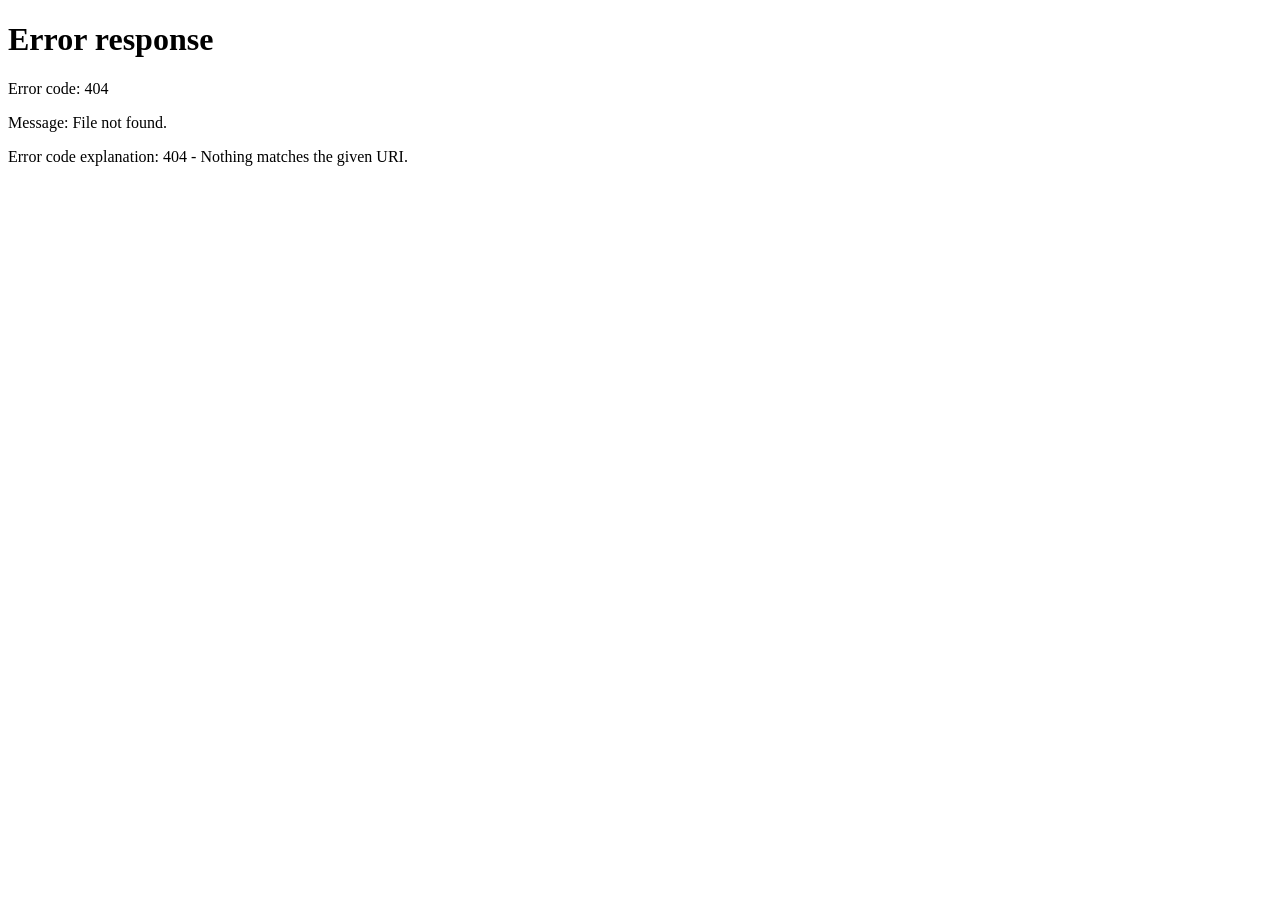
==== frontend/appointments/index.html @ fbc82b56 "testing side for the project" ====
<!DOCTYPE html>
<html lang="en">
<head>
  <meta charset="UTF-8">
  <meta name="viewport" content="width=device-width, initial-scale=1.0">
  <title>Appointments — CCMS</title>
  <link rel="stylesheet" href="../assets/css/style.css">
</head>
<body>

<div id="global-spinner"
     style="display:none;position:fixed;inset:0;
            background:rgba(255,255,255,0.7);
            z-index:9999;align-items:center;
            justify-content:center;">
  <span class="spinner spinner-dark"
        style="width:36px;height:36px;"></span>
</div>

<div class="modal-overlay" id="view-modal">
  <div class="modal" style="max-width:520px;">
    <div class="modal-header">
      <h3 class="modal-title">Appointment Details</h3>
      <button class="modal-close" onclick="closeViewModal()">X</button>
    </div>

    <div style="margin-bottom:16px;">
      <div style="display:grid;grid-template-columns:1fr 1fr;gap:10px;">
        <div>
          <div style="font-size:11px;color:var(--text-muted);margin-bottom:2px;">Patient Name</div>
          <div style="font-weight:600;font-size:14px;" id="vm-patient-name">—</div>
        </div>
        <div>
          <div style="font-size:11px;color:var(--text-muted);margin-bottom:2px;">Clinic Number</div>
          <div style="font-weight:600;font-size:14px;" id="vm-clinic-number">—</div>
        </div>
        <div>
          <div style="font-size:11px;color:var(--text-muted);margin-bottom:2px;">Doctor</div>
          <div style="font-size:13px;" id="vm-doctor">—</div>
        </div>
        <div>
          <div style="font-size:11px;color:var(--text-muted);margin-bottom:2px;">Date & Time</div>
          <div style="font-size:13px;" id="vm-datetime">—</div>
        </div>
        <div style="grid-column:1/-1;">
          <div style="font-size:11px;color:var(--text-muted);margin-bottom:2px;">Reason</div>
          <div style="font-size:13px;" id="vm-reason">—</div>
        </div>
      </div>
    </div>

    <hr style="border:none;border-top:1px solid var(--border);margin:0 0 16px;">

    <div>
      <div style="font-size:11px;color:var(--text-muted);margin-bottom:10px;font-weight:600;text-transform:uppercase;letter-spacing:.5px;">Consultation Status</div>
      <div style="display:flex;align-items:center;gap:12px;margin-bottom:16px;">
        <div id="vm-step-pending" style="display:flex;align-items:center;gap:6px;font-size:13px;">
          <span id="vm-dot-pending" style="width:10px;height:10px;border-radius:50%;background:#94A3B8;display:inline-block;"></span>
          Pending
        </div>
        <div style="flex:1;height:2px;background:var(--border);" id="vm-line-1"></div>
        <div id="vm-step-approved" style="display:flex;align-items:center;gap:6px;font-size:13px;color:var(--text-muted);">
          <span id="vm-dot-approved" style="width:10px;height:10px;border-radius:50%;background:#E2E8F0;display:inline-block;"></span>
          Approved
        </div>
        <div style="flex:1;height:2px;background:var(--border);" id="vm-line-2"></div>
        <div id="vm-step-completed" style="display:flex;align-items:center;gap:6px;font-size:13px;color:var(--text-muted);">
          <span id="vm-dot-completed" style="width:10px;height:10px;border-radius:50%;background:#E2E8F0;display:inline-block;"></span>
          Completed
        </div>
      </div>

      <div id="vm-actions" style="display:flex;gap:8px;flex-wrap:wrap;"></div>
    </div>

    <div class="modal-footer" style="margin-top:16px;">
      <button class="btn btn-outline" onclick="closeViewModal()">Close</button>
    </div>
  </div>
</div>

<!-- Consultation Modal (doctor only) -->
<div class="modal-overlay" id="consultation-modal">
  <div class="modal" style="max-width:600px;">
    <div class="modal-header">
      <h3 class="modal-title" id="cons-title">Consultation</h3>
      <button class="modal-close" onclick="closeConsultationModal()">X</button>
    </div>

    <div id="cons-patient-banner"
         style="background:var(--bg);border:1px solid var(--border);border-radius:10px;padding:10px 14px;margin-bottom:18px;font-size:13px;display:flex;gap:24px;">
      <div><span style="color:var(--text-muted);">Patient: </span><strong id="cons-patient-name">—</strong></div>
      <div><span style="color:var(--text-muted);">Clinic #: </span><strong id="cons-clinic-num">—</strong></div>
      <div><span style="color:var(--text-muted);">Date: </span><strong id="cons-date">—</strong></div>
    </div>

    <!-- Notes -->
    <div class="form-group">
      <label class="form-label">Consultation Notes</label>
      <textarea id="cons-notes" class="form-control" rows="3"
                placeholder="Observations, examination findings, treatment given..."></textarea>
    </div>

    <!-- Diagnoses -->
    <div class="form-group">
      <label class="form-label">Diagnoses</label>
      <div id="diagnoses-list" style="display:flex;flex-direction:column;gap:6px;margin-bottom:6px;"></div>
      <button type="button" class="btn btn-outline btn-sm" onclick="addDiagnosisRow()">+ Add Diagnosis</button>
    </div>

    <!-- Prescriptions -->
    <div class="form-group">
      <label class="form-label">Prescriptions</label>
      <div id="prescriptions-list" style="display:flex;flex-direction:column;gap:8px;margin-bottom:6px;"></div>
      <button type="button" class="btn btn-outline btn-sm" onclick="addPrescriptionRow()">+ Add Prescription</button>
    </div>

    <div class="modal-footer">
      <button class="btn btn-outline" onclick="closeConsultationModal()">Cancel</button>
      <button class="btn btn-primary" onclick="submitConsultation()">Save &amp; Complete Appointment</button>
    </div>
  </div>
</div>

<div class="modal-overlay" id="booking-modal">
  <div class="modal" style="max-width:540px;">
    <div class="modal-header">
      <h3 class="modal-title">Schedule Appointment</h3>
      <button class="modal-close" onclick="closeBookingModal()">X</button>
    </div>

    <!-- Step indicator -->
    <div style="display:flex;align-items:center;margin-bottom:20px;">
      <div id="step1-indicator" style="display:flex;align-items:center;gap:6px;font-size:12px;font-weight:600;color:#2563EB;">
        <span id="step1-dot" style="width:22px;height:22px;border-radius:50%;background:#2563EB;color:white;display:flex;align-items:center;justify-content:center;font-size:11px;">1</span>
        Patient
      </div>
      <div style="flex:1;height:2px;background:var(--border);margin:0 6px;"></div>
      <div id="step2-indicator" style="display:flex;align-items:center;gap:6px;font-size:12px;font-weight:600;color:var(--text-muted);">
        <span id="step2-dot" style="width:22px;height:22px;border-radius:50%;background:#E2E8F0;color:#94A3B8;display:flex;align-items:center;justify-content:center;font-size:11px;">2</span>
        Doctor & Date
      </div>
      <div style="flex:1;height:2px;background:var(--border);margin:0 6px;"></div>
      <div id="step3-indicator" style="display:flex;align-items:center;gap:6px;font-size:12px;font-weight:600;color:var(--text-muted);">
        <span id="step3-dot" style="width:22px;height:22px;border-radius:50%;background:#E2E8F0;color:#94A3B8;display:flex;align-items:center;justify-content:center;font-size:11px;">3</span>
        Time & Reason
      </div>
    </div>

    <!-- Step 1: Patient -->
    <div id="booking-step-1">
      <div class="form-group">
        <label class="form-label">Search Patient <span class="required">*</span></label>
        <input type="text" id="patient-search-input" class="form-control"
               placeholder="Type patient name or clinic number..." autocomplete="off">
        <div id="patient-search-results"
             style="border:1px solid var(--border);border-radius:8px;max-height:160px;overflow-y:auto;display:none;background:white;box-shadow:var(--shadow);"></div>
        <input type="hidden" id="selected-patient-id">
        <div id="selected-patient-display" style="margin-top:6px;font-size:12px;color:var(--success);font-weight:500;"></div>
      </div>
      <div class="modal-footer">
        <button class="btn btn-outline" onclick="closeBookingModal()">Cancel</button>
        <button class="btn btn-primary" onclick="bookingNextStep(2)">Next: Choose Doctor →</button>
      </div>
    </div>

    <!-- Step 2: Doctor & Date -->
    <div id="booking-step-2" style="display:none;">
      <div class="form-group">
        <label class="form-label">Select Doctor <span class="required">*</span></label>
        <div id="doctor-cards" style="display:grid;grid-template-columns:1fr 1fr;gap:8px;max-height:200px;overflow-y:auto;"></div>
        <input type="hidden" id="booking-doctor">
      </div>
      <div class="form-group">
        <label class="form-label">Appointment Date <span class="required">*</span></label>
        <input type="date" id="booking-date" class="form-control" onchange="loadAvailableSlots()">
        <div style="font-size:11px;color:var(--text-muted);margin-top:4px;">Select a doctor first, then pick a date to see available slots</div>
      </div>
      <div class="modal-footer">
        <button class="btn btn-outline" onclick="bookingNextStep(1)">← Back</button>
        <button class="btn btn-primary" onclick="bookingNextStep(3)">Next: Pick Time →</button>
      </div>
    </div>

    <!-- Step 3: Time & Reason -->
    <div id="booking-step-3" style="display:none;">
      <div class="form-group">
        <label class="form-label">Available Time Slots <span class="required">*</span></label>
        <div id="time-slots" style="display:flex;flex-wrap:wrap;gap:8px;padding:4px 0;">
          <span style="font-size:12px;color:var(--text-muted);">Select a doctor and date first</span>
        </div>
        <input type="hidden" id="selected-time">
      </div>
      <div class="form-group">
        <label class="form-label">Reason for Visit</label>
        <textarea id="booking-reason" class="form-control" rows="2" placeholder="Briefly describe the reason for this appointment..."></textarea>
      </div>
      <div class="modal-footer">
        <button class="btn btn-outline" onclick="bookingNextStep(2)">← Back</button>
        <button class="btn btn-primary" onclick="submitBooking()">Confirm Appointment</button>
      </div>
    </div>

  </div>
</div>

<div class="layout">
  <div id="header-slot"></div>
  <div id="sidebar-slot"></div>

  <main class="main">

    <div class="page-header">
      <h1 class="page-title">Appointments</h1>
      <button class="btn btn-primary"
              data-role="admin,receptionist"
              onclick="openBookingModal()">
        + Schedule Appointment
      </button>
    </div>

    <div class="tabs">
      <button class="tab-btn active"
              onclick="switchView('list', this)">
        List View
      </button>
      <button class="tab-btn"
              onclick="switchView('calendar', this)">
        Calendar View
      </button>
    </div>

    <div style="margin-bottom:16px;">
      <div style="position:relative;max-width:400px;">
        <span style="position:absolute;left:11px;top:50%;transform:translateY(-50%);color:var(--text-muted);font-size:14px;pointer-events:none;">Search</span>
        <input type="text" id="apt-search" placeholder="Search patient, doctor, or reason..."
          style="width:100%;padding:9px 36px;border:1px solid var(--border);border-radius:var(--radius);font-size:13px;font-family:'Inter',sans-serif;outline:none;background:white;color:var(--text);transition:border-color .15s,box-shadow .15s;"
          oninput="filterAppointments(this.value)"
          onfocus="this.style.borderColor='var(--primary)';this.style.boxShadow='0 0 0 3px rgba(37,99,235,0.1)'"
          onblur="this.style.borderColor='var(--border)';this.style.boxShadow='none'" />
        <button id="apt-search-clear" onclick="clearAptSearch()"
          style="display:none;position:absolute;right:10px;top:50%;transform:translateY(-50%);background:none;border:none;color:var(--text-muted);font-size:16px;cursor:pointer;line-height:1;">Clear</button>
      </div>
    </div>

    <div id="view-list">
      <div class="table-wrapper">
        <table>
          <thead>
            <tr>
              <th>Patient</th>
              <th>Doctor</th>
              <th>Date & Time</th>
              <th>Reason</th>
              <th>Status</th>
              <th>Actions</th>
            </tr>
          </thead>
          <tbody id="appointments-tbody">
            <tr><td colspan="6">
              <div class="empty-state">
                <div class="empty-state-text">
                  No appointments booked yet
                </div>
              </div>
            </td></tr>
          </tbody>
        </table>
        <div class="pagination">
          <span class="pagination-info"
                id="apt-pagination-info"></span>
          <div id="apt-pagination-controls"
               style="display:flex;gap:4px;">
          </div>
        </div>
      </div>
    </div>

    <div id="view-calendar" style="display:none;">
      <div class="card">
        <div style="display:flex;
                    align-items:center;
                    justify-content:space-between;
                    margin-bottom:16px;">
          <button class="btn btn-outline btn-sm"
                  onclick="changeWeek(-1)">
            ← Prev Week
          </button>
          <strong id="week-label"
                  style="font-size:14px;">
          </strong>
          <button class="btn btn-outline btn-sm"
                  onclick="changeWeek(1)">
            Next Week →
          </button>
        </div>
        <div id="calendar-grid"
             style="overflow-x:auto;">
        </div>
      </div>
    </div>

  </main>
</div>

<script src="../assets/js/utils.js"></script>
<script>

// Page bootstrap: auth, shell layout, and role-based UI visibility.
authGuard();

document.getElementById('header-slot').outerHTML = renderHeader();
document.getElementById('sidebar-slot').outerHTML = renderSidebar('appointments');

applyRoleVisibility();

// Shared page state for list, booking wizard, and calendar views.
const role = sessionStorage.getItem('role');
let allAppointments = [];
let filteredAppointments = [];
let allDoctors = [];
let currentPage = 1;
const perPage = 10;
let currentWeekOffset = 0;

const doctorColors = ['#DBEAFE', '#DCFCE7', '#FEF3C7', '#FCE7F3', '#EDE9FE'];

// Data loading
async function loadAppointments() {
  try {
    const data = await apiFetch('/api/appointments');
    allAppointments = data?.appointments ?? [];
    filteredAppointments = [...allAppointments];
    currentPage = 1;
    renderTable();
  } catch (e) {
    document.getElementById('appointments-tbody').innerHTML = `
      <tr><td colspan="6">
        <div class="empty-state">
          <div class="empty-state-text">
            Could not load appointments. Please try again.
          </div>
        </div>
      </td></tr>`;
  }
}

async function loadDoctorsForBooking() {
  try {
    const data = await apiFetch('/api/doctors');
    allDoctors = data?.doctors ?? [];
  } catch (e) {}
}

function renderDoctorCards() {
  const container = document.getElementById('doctor-cards');
  if (!container) return;
  if (allDoctors.length === 0) {
    container.innerHTML = `<div style="font-size:13px;color:var(--text-muted);grid-column:1/-1;">No doctors available</div>`;
    return;
  }
  container.innerHTML = allDoctors.map(d => `
    <div id="doc-card-${d.doctor_id}"
         onclick="selectDoctorCard(${d.doctor_id})"
         style="border:2px solid var(--border);border-radius:10px;padding:10px 12px;cursor:pointer;transition:border-color .15s,background .15s;">
      <div style="font-weight:600;font-size:13px;margin-bottom:2px;">${d.full_name}</div>
      <div style="font-size:11px;color:var(--text-muted);">${d.specialization ?? ''}</div>
    </div>
  `).join('');
}

function selectDoctorCard(doctorId) {
  document.getElementById('booking-doctor').value = doctorId;
  document.querySelectorAll('[id^="doc-card-"]').forEach(el => {
    el.style.borderColor = 'var(--border)';
    el.style.background = '';
  });
  const card = document.getElementById(`doc-card-${doctorId}`);
  if (card) { card.style.borderColor = '#2563EB'; card.style.background = '#EFF6FF'; }
  loadAvailableSlots();
}

// Appointment list rendering + search
function renderTable() {
  const tbody = document.getElementById('appointments-tbody');
  const result = paginate(filteredAppointments, currentPage, perPage);

  if (result.items.length === 0) {
    tbody.innerHTML = `
      <tr><td colspan="6">
        <div class="empty-state">
          <div class="empty-state-text">
            No appointments booked yet
          </div>
        </div>
      </td></tr>`;

    document.getElementById('apt-pagination-info').textContent = '';
    document.getElementById('apt-pagination-controls').innerHTML='';
    return;
  }

  tbody.innerHTML = result.items.map(a => `
    <tr>
      <td>
        <div style="font-weight:500;">
          ${a.first_name ?? ''} ${a.last_name ?? ''}
        </div>
      </td>
      <td>${a.doctor_name ?? '—'}</td>
      <td>
        ${formatDate(a.appointment_datetime)}
        <span style="color:var(--text-muted);font-size:12px;">
          ${formatTime(a.appointment_datetime)}
        </span>
      </td>
      <td style="max-width:200px;white-space:nowrap;overflow:hidden;text-overflow:ellipsis;">
        ${a.reason ?? '—'}
      </td>
      <td>${renderStatusTracker(a.status, viewApprovedIds.has(a.appointment_id))}</td>
      <td>
        <div style="display:flex;gap:4px;">
          <button class="btn btn-outline btn-sm" onclick="openViewModal(${a.appointment_id})">View</button>
          ${a.status === 'Scheduled' && (role === 'admin' || role === 'receptionist') ? `
            <button class="btn btn-danger btn-sm" onclick="cancelAppointment(${a.appointment_id})">Cancel</button>
          ` : ''}
        </div>
      </td>
    </tr>
  `).join('');

  document.getElementById('apt-pagination-info').textContent =
    `Showing ${result.start}–${result.end} of ${result.total} appointments`;

  renderPagination('apt-pagination-controls', result.totalPages, currentPage, (page) => {
    currentPage = page;
    renderTable();
  });
}

function renderStatusTracker(status, isApproved) {
  const step = status === 'Completed' ? 3 : (isApproved ? 2 : 1);
  const dot = (active) => `<span style="width:8px;height:8px;border-radius:50%;display:inline-block;background:${active ? '#22C55E' : '#E2E8F0'};"></span>`;
  const line = (active) => `<span style="display:inline-block;width:18px;height:2px;background:${active ? '#22C55E' : '#E2E8F0'};vertical-align:middle;margin:0 2px;"></span>`;
  const label = (text, color, bold) => `<span style="font-size:11px;color:${color};${bold ? 'font-weight:600;' : ''}">${text}</span>`;

  if (status === 'Cancelled' || status === 'No-show') {
    return renderBadge(status);
  }

  return `<div style="display:flex;align-items:center;gap:2px;white-space:nowrap;">
    ${dot(step >= 1)}${label('Pending', step === 1 ? '#F59E0B' : '#64748B', step === 1)}
    ${line(step >= 2)}
    ${dot(step >= 2)}${label('Approved', step === 2 ? '#2563EB' : (step > 2 ? '#64748B' : '#CBD5E1'), step === 2)}
    ${line(step >= 3)}
    ${dot(step >= 3)}${label('Completed', step === 3 ? '#22C55E' : '#CBD5E1', step === 3)}
  </div>`;
}

function filterAppointments(query) {
  const q = query.trim().toLowerCase();
  document.getElementById('apt-search-clear').style.display = q ? 'block' : 'none';
  filteredAppointments = q
    ? allAppointments.filter(a =>
        `${a.first_name ?? ''} ${a.last_name ?? ''}`.toLowerCase().includes(q) ||
        (a.doctor_name ?? '').toLowerCase().includes(q) ||
        (a.reason ?? '').toLowerCase().includes(q) ||
        (a.status ?? '').toLowerCase().includes(q)
      )
    : [...allAppointments];
  currentPage = 1;
  renderTable();
}

function clearAptSearch() {
  const input = document.getElementById('apt-search');
  input.value = '';
  document.getElementById('apt-search-clear').style.display = 'none';
  filteredAppointments = [...allAppointments];
  currentPage = 1;
  renderTable();
  input.focus();
}

function applyFilters() {}
function clearFilters() {}

// Appointment status updates
async function cancelAppointment(id) {
  if (!confirm('Are you sure you want to cancel this appointment?')) return;

  try {
    await apiFetch(`/api/appointments/${id}`, {
      method: 'PATCH',
      body: JSON.stringify({ status: 'Cancelled' })
    });
    showToast('Appointment cancelled', 'success');
    loadAppointments();
  } catch (e) {
    showToast(e.message || 'Failed to cancel appointment', 'error');
  }
}

async function completeAppointment(id) {
  try {
    await apiFetch(`/api/appointments/${id}`, {
      method: 'PATCH',
      body: JSON.stringify({ status: 'Completed' })
    });
    showToast('Appointment marked as completed', 'success');
    await loadAppointments();
    if (document.getElementById('view-calendar').style.display !== 'none') renderCalendar();
  } catch (e) {
    showToast(e.message || 'Failed to update appointment', 'error');
  }
}

// Booking modal workflow (patient -> doctor/date -> slot)
function openBookingModal() {
  document.getElementById('booking-date').min = new Date().toISOString().split('T')[0];
  bookingNextStep(1);
  document.getElementById('booking-modal').classList.add('open');
}

function bookingNextStep(step) {
  if (step === 2 && !document.getElementById('selected-patient-id').value) {
    showToast('Please select a patient first', 'error'); return;
  }
  if (step === 3) {
    if (!document.getElementById('booking-doctor').value) {
      showToast('Please select a doctor', 'error'); return;
    }
    if (!document.getElementById('booking-date').value) {
      showToast('Please select a date', 'error'); return;
    }
  }

  [1, 2, 3].forEach(s => {
    document.getElementById(`booking-step-${s}`).style.display = s === step ? 'block' : 'none';
  });

  if (step === 2) renderDoctorCards();

  const colors = { active: '#2563EB', done: '#22C55E', inactive: '#E2E8F0' };
  const textColors = { active: '#2563EB', done: '#22C55E', inactive: 'var(--text-muted)' };
  [1, 2, 3].forEach(s => {
    const dot = document.getElementById(`step${s}-dot`);
    const ind = document.getElementById(`step${s}-indicator`);
    if (!dot || !ind) return;
    if (s < step) {
      dot.style.background = colors.done; dot.style.color = 'white'; ind.style.color = textColors.done;
    } else if (s === step) {
      dot.style.background = colors.active; dot.style.color = 'white'; ind.style.color = textColors.active;
    } else {
      dot.style.background = colors.inactive; dot.style.color = '#94A3B8'; ind.style.color = textColors.inactive;
    }
  });
}

function closeBookingModal() {
  document.getElementById('booking-modal').classList.remove('open');
  document.getElementById('patient-search-input').value = '';
  document.getElementById('selected-patient-id').value = '';
  document.getElementById('selected-patient-display').textContent = '';
  document.getElementById('booking-doctor').value = '';
  document.getElementById('booking-date').value = '';
  document.getElementById('booking-reason').value = '';
  document.getElementById('time-slots').innerHTML =
    `<span style="font-size:12px;color:var(--text-muted);">Select a doctor and date first</span>`;
  document.getElementById('selected-time').value = '';
  document.querySelectorAll('[id^="doc-card-"]').forEach(el => {
    el.style.borderColor = 'var(--border)';
    el.style.background = '';
  });
  bookingNextStep(1);
}

const searchPatients = debounce(async (query) => {
  if (query.length < 2) {
    document.getElementById('patient-search-results').style.display = 'none';
    return;
  }

  try {
    const data = await apiFetch(`/api/patients?search=${encodeURIComponent(query)}`);
    const patients = data?.patients ?? [];
    const resultsEl = document.getElementById('patient-search-results');

    if (patients.length === 0) {
      resultsEl.innerHTML = `
        <div style="padding:10px 12px;font-size:13px;color:var(--text-muted);">
          No patients found
        </div>`;
    } else {
      resultsEl.innerHTML = patients.slice(0, 6).map(p => `
        <div onclick="selectPatient(${p.patient_id},'${p.first_name} ${p.last_name}','${p.clinic_number}')"
             style="padding:10px 12px;cursor:pointer;font-size:13px;border-bottom:1px solid var(--border);"
             onmouseover="this.style.background='var(--bg)'"
             onmouseout="this.style.background='white'">
          <strong>${p.first_name} ${p.last_name}</strong>
          <span style="color:var(--text-muted);margin-left:6px;">
            ${p.clinic_number}
          </span>
        </div>
      `).join('');
    }

    resultsEl.style.display = 'block';

  } catch (e) {}
}, 300);

document.getElementById('patient-search-input').addEventListener('input', (e) => {
  searchPatients(e.target.value);
});

function selectPatient(id, name, clinicNum) {
  document.getElementById('selected-patient-id').value = id;
  document.getElementById('patient-search-input').value = `${name} (${clinicNum})`;
  document.getElementById('selected-patient-display').textContent = `${name} selected`;
  document.getElementById('patient-search-results').style.display = 'none';
}

document.addEventListener('click', (e) => {
  if (!e.target.closest('#patient-search-input') && !e.target.closest('#patient-search-results')) {
    document.getElementById('patient-search-results').style.display = 'none';
  }
});

async function loadAvailableSlots() {
  const doctorId = document.getElementById('booking-doctor').value;
  const date = document.getElementById('booking-date').value;
  const slotsEl = document.getElementById('time-slots');

  if (!doctorId || !date) return;

  slotsEl.innerHTML = `<span class="spinner spinner-dark" style="width:16px;height:16px;"></span>`;
  document.getElementById('selected-time').value = '';

  try {
    const data = await apiFetch(`/api/doctor-schedules/${doctorId}?date=${date}`);

    if (!data.available) {
      const [y, m, d] = date.split('-').map(Number);
      const dayOfWeek = new Date(y, m - 1, d).getDay();
      const isWeekend = dayOfWeek === 0 || dayOfWeek === 6;
      slotsEl.innerHTML = `<span style="font-size:12px;color:var(--danger);">${isWeekend ? 'Doctor does not work on weekends' : 'Doctor does not work on this day'}</span>`;
      return;
    }

    // Build hourly slots from start_time (e.g. "08:00:00") until 17:00
    const startHour = parseInt((data.start_time ?? '08:00:00').split(':')[0]);
    const allSlots = [];
    for (let h = startHour; h <= 17; h++) {
      allSlots.push(`${String(h).padStart(2,'0')}:00`);
    }

    // Filter out already-booked slots and past slots if booking for today
    const booked = (data.booked_slots ?? []).map(b => {
      const t = b.split(' ')[1] ?? b;
      return t.substring(0, 5);
    });

    const todayStr = new Date().toISOString().split('T')[0];
    const nowHour  = new Date().getHours();

    const available = allSlots.filter(s => {
      if (booked.includes(s)) return false;
      if (date === todayStr && parseInt(s.split(':')[0]) <= nowHour) return false;
      return true;
    });

    if (available.length === 0) {
      slotsEl.innerHTML = `<span style="font-size:12px;color:var(--danger);">No available slots for this date</span>`;
      return;
    }

    slotsEl.innerHTML = available.map(slot => `
      <button type="button" class="btn btn-outline btn-sm" id="slot-${slot}" onclick="selectSlot('${slot}')">
        ${slot}
      </button>
    `).join('');

  } catch (e) {
    slotsEl.innerHTML = `<span style="font-size:12px;color:var(--danger);">Could not load slots. Try again.</span>`;
  }
}

function selectSlot(time) {
  document.querySelectorAll('[id^="slot-"]').forEach(b => {
    b.style.background = '';
    b.style.color = '';
  });

  const btn = document.getElementById(`slot-${time}`);
  if (btn) {
    btn.style.background = 'var(--primary)';
    btn.style.color = 'white';
  }

  document.getElementById('selected-time').value = time;
}

async function submitBooking() {
  const patientId = document.getElementById('selected-patient-id').value;
  const doctorId = document.getElementById('booking-doctor').value;
  const date = document.getElementById('booking-date').value;
  const time = document.getElementById('selected-time').value;
  const reason = document.getElementById('booking-reason').value;

  if (!patientId || !doctorId || !date || !time) {
    showToast('Please select patient, doctor, date and time slot', 'error');
    return;
  }

  try {
    await apiFetch('/api/appointments', {
      method: 'POST',
      body: JSON.stringify({
        patient_id: parseInt(patientId),
        doctor_id:  parseInt(doctorId),
        appointment_datetime: `${date} ${time}:00`,
        reason,
        status: 'Scheduled'
      })
    });

    closeBookingModal();
    showToast('Appointment scheduled successfully', 'success');
    loadAppointments();

  } catch (e) {
    showToast(e.message || 'Failed to schedule appointment', 'error');
  }
}

// List/calendar view switchers
function switchView(view, btn) {
  document.querySelectorAll('.tab-btn').forEach(b => b.classList.remove('active'));
  btn.classList.add('active');

  document.getElementById('view-list').style.display = view === 'list' ? 'block' : 'none';
  document.getElementById('view-calendar').style.display = view === 'calendar' ? 'block' : 'none';

  if (view === 'calendar') renderCalendar();
}

function changeWeek(offset) {
  currentWeekOffset += offset;
  renderCalendar();
}

function renderCalendar() {
  const today = new Date();
  const monday = new Date(today);
  const day = today.getDay();
  const diff = day === 0 ? -6 : 1 - day;
  monday.setDate(today.getDate() + diff + (currentWeekOffset * 7));

  const days = [];
  for (let i = 0; i < 7; i++) {
    const d = new Date(monday);
    d.setDate(monday.getDate() + i);
    days.push(d);
  }

  const dayNames = ['Mon','Tue','Wed','Thu','Fri','Sat','Sun'];
  const hours = [];
  for (let h = 8; h <= 17; h++) {
    hours.push(`${String(h).padStart(2,'0')}:00`);
  }

  const startStr = days[0].toLocaleDateString('en-GB');
  const endStr   = days[6].toLocaleDateString('en-GB');
  document.getElementById('week-label').textContent = `${startStr} — ${endStr}`;

  const todayStr = today.toISOString().split('T')[0];

  // Only show active appointments — completed/cancelled/no-show disappear
  const activeApts = allAppointments.filter(
    a => a.status !== 'Completed' && a.status !== 'Cancelled' && a.status !== 'No-show'
  );

  const borderColors = ['#93C5FD','#86EFAC','#FCD34D','#F9A8D4','#C4B5FD'];

  let html = `<div style="display:grid;grid-template-columns:56px repeat(7,1fr);border:1px solid var(--border);border-radius:8px;overflow:hidden;min-width:700px;">`;

  // Header row
  html += `<div style="background:var(--bg);border-bottom:2px solid var(--border);padding:10px 6px;"></div>`;
  days.forEach((d, i) => {
    const ds = d.toISOString().split('T')[0];
    const isToday = ds === todayStr;
    html += `<div style="background:${isToday ? '#EFF6FF' : 'var(--bg)'};border-bottom:2px solid var(--border);border-left:1px solid var(--border);padding:10px 6px;text-align:center;font-size:12px;font-weight:${isToday ? '700' : '600'};color:${isToday ? 'var(--primary)' : 'var(--text)'}">
      ${dayNames[i]}<br><span style="font-size:14px;">${d.getDate()}</span>
    </div>`;
  });

  // Hour rows
  hours.forEach(hour => {
    html += `<div style="border-bottom:1px solid var(--border);padding:6px;font-size:11px;color:var(--text-muted);background:var(--bg);white-space:nowrap;">${hour}</div>`;
    days.forEach(d => {
      const ds = d.toISOString().split('T')[0];
      const apt = activeApts.find(a => {
        const dt = new Date(a.appointment_datetime);
        if (isNaN(dt.getTime())) return false;
        const aptDate = dt.toISOString().split('T')[0];
        const aptHour = `${String(dt.getUTCHours()).padStart(2,'0')}:00`;
        return aptDate === ds && aptHour === hour;
      });
      if (apt) {
        const colorIdx  = (apt.doctor_id - 1) % doctorColors.length;
        const borderCol = borderColors[(apt.doctor_id - 1) % borderColors.length];
        html += `<div onclick="openViewModal(${apt.appointment_id})"
          style="border-bottom:1px solid var(--border);border-left:3px solid ${borderCol};padding:5px 6px;background:${doctorColors[colorIdx]};cursor:pointer;min-height:44px;transition:opacity .15s;"
          onmouseover="this.style.opacity='.75'" onmouseout="this.style.opacity='1'">
          <div style="font-size:11px;font-weight:700;color:#1E293B;overflow:hidden;text-overflow:ellipsis;white-space:nowrap;">${apt.first_name ?? ''} ${apt.last_name ?? ''}</div>
          <div style="font-size:10px;color:#475569;overflow:hidden;text-overflow:ellipsis;white-space:nowrap;">${apt.doctor_name ?? ''}</div>
          <div style="font-size:10px;color:#64748B;overflow:hidden;text-overflow:ellipsis;white-space:nowrap;font-style:italic;">${apt.reason ?? ''}</div>
        </div>`;
      } else {
        html += `<div style="border-bottom:1px solid var(--border);border-left:1px solid var(--border);min-height:44px;"></div>`;
      }
    });
  });

  html += `</div>`;
  document.getElementById('calendar-grid').innerHTML = html;
}

// View modal (status tracker + role actions)
let viewApprovedIds = new Set();

function openViewModal(id) {
  const a = allAppointments.find(x => x.appointment_id === id);
  if (!a) return;

  document.getElementById('vm-patient-name').textContent = `${a.first_name ?? ''} ${a.last_name ?? ''}`;
  document.getElementById('vm-clinic-number').textContent = a.clinic_number ?? '—';
  document.getElementById('vm-doctor').textContent = a.doctor_name ?? '—';
  document.getElementById('vm-datetime').textContent =
    `${formatDate(a.appointment_datetime)} ${formatTime(a.appointment_datetime)}`;
  document.getElementById('vm-reason').textContent = a.reason ?? '—';

  const isApproved = viewApprovedIds.has(id);
  const status = a.status;

  // Update step indicators
  const dotPending   = document.getElementById('vm-dot-pending');
  const dotApproved  = document.getElementById('vm-dot-approved');
  const dotCompleted = document.getElementById('vm-dot-completed');
  const line1 = document.getElementById('vm-line-1');
  const line2 = document.getElementById('vm-line-2');

  // Reset
  [dotPending, dotApproved, dotCompleted].forEach(d => { d.style.background = '#E2E8F0'; });
  [line1, line2].forEach(l => { l.style.background = 'var(--border)'; });
  document.getElementById('vm-step-pending').style.color = 'var(--text-muted)';
  document.getElementById('vm-step-approved').style.color = 'var(--text-muted)';
  document.getElementById('vm-step-completed').style.color = 'var(--text-muted)';

  if (status === 'Completed') {
    dotPending.style.background = '#22C55E';
    dotApproved.style.background = '#22C55E';
    dotCompleted.style.background = '#22C55E';
    line1.style.background = '#22C55E';
    line2.style.background = '#22C55E';
    document.getElementById('vm-step-pending').style.color = 'var(--text)';
    document.getElementById('vm-step-approved').style.color = 'var(--text)';
    document.getElementById('vm-step-completed').style.color = '#22C55E';
    document.getElementById('vm-step-completed').style.fontWeight = '600';
  } else if (isApproved) {
    dotPending.style.background = '#22C55E';
    dotApproved.style.background = '#2563EB';
    line1.style.background = '#22C55E';
    document.getElementById('vm-step-pending').style.color = 'var(--text)';
    document.getElementById('vm-step-approved').style.color = '#2563EB';
    document.getElementById('vm-step-approved').style.fontWeight = '600';
  } else if (status === 'Scheduled') {
    dotPending.style.background = '#F59E0B';
    document.getElementById('vm-step-pending').style.color = '#F59E0B';
    document.getElementById('vm-step-pending').style.fontWeight = '600';
  } else {
    dotPending.style.background = '#EF4444';
    document.getElementById('vm-step-pending').style.color = '#EF4444';
  }

  // Action buttons
  const actionsEl = document.getElementById('vm-actions');
  actionsEl.innerHTML = '';

  if (role === 'doctor' && status === 'Scheduled') {
    if (!isApproved) {
      const approveBtn = document.createElement('button');
      approveBtn.className = 'btn btn-primary btn-sm';
      approveBtn.textContent = 'Approve for Consultation';
      approveBtn.onclick = () => { viewApprovedIds.add(id); closeViewModal(); openViewModal(id); };
      actionsEl.appendChild(approveBtn);
    } else {
      const consultBtn = document.createElement('button');
      consultBtn.className = 'btn btn-primary btn-sm';
      consultBtn.textContent = 'Start Consultation';
      consultBtn.onclick = () => { closeViewModal(); openConsultationModal(a); };
      actionsEl.appendChild(consultBtn);
    }
  }

  if (role === 'admin' || role === 'receptionist') {
    if (status === 'Scheduled') {
      const cancelBtn = document.createElement('button');
      cancelBtn.className = 'btn btn-danger btn-sm';
      cancelBtn.textContent = 'Cancel Appointment';
      cancelBtn.onclick = () => { cancelAppointment(id); closeViewModal(); };
      actionsEl.appendChild(cancelBtn);
    }
  }

  document.getElementById('view-modal').classList.add('open');
}

function closeViewModal() {
  document.getElementById('view-modal').classList.remove('open');
}

loadDoctorsForBooking();
loadAppointments();

// Consultation modal (doctor workflow)

let consultationAppointment = null;

function openConsultationModal(appt) {
  consultationAppointment = appt;
  document.getElementById('cons-title').textContent =
    `Consultation — ${appt.first_name ?? ''} ${appt.last_name ?? ''}`;
  document.getElementById('cons-patient-name').textContent =
    `${appt.first_name ?? ''} ${appt.last_name ?? ''}`;
  document.getElementById('cons-clinic-num').textContent  = appt.clinic_number ?? '—';
  document.getElementById('cons-date').textContent        = formatDate(appt.appointment_datetime);
  document.getElementById('cons-notes').value             = '';
  document.getElementById('diagnoses-list').innerHTML     = '';
  document.getElementById('prescriptions-list').innerHTML = '';
  addDiagnosisRow();
  addPrescriptionRow();
  document.getElementById('consultation-modal').classList.add('open');
}

function closeConsultationModal() {
  document.getElementById('consultation-modal').classList.remove('open');
  consultationAppointment = null;
}

function addDiagnosisRow() {
  const list = document.getElementById('diagnoses-list');
  const row  = document.createElement('div');
  row.style.cssText = 'display:flex;gap:6px;align-items:center;';
  row.innerHTML = `
    <input type="text" class="form-control diagnosis-input"
           placeholder="e.g. Plasmodium falciparum malaria — uncomplicated"
           style="flex:1;">
    <button type="button" class="btn btn-outline btn-sm"
            onclick="this.parentElement.remove()"
            style="padding:6px 10px;color:var(--danger);border-color:var(--danger);">Remove</button>
  `;
  list.appendChild(row);
}

function addPrescriptionRow() {
  const list = document.getElementById('prescriptions-list');
  const row  = document.createElement('div');
  row.style.cssText = 'border:1px solid var(--border);border-radius:8px;padding:10px 12px;position:relative;';
  row.innerHTML = `
    <button type="button"
            onclick="this.parentElement.remove()"
            style="position:absolute;top:8px;right:8px;background:none;border:none;color:var(--text-muted);font-size:14px;cursor:pointer;line-height:1;">Remove</button>
    <div style="display:grid;grid-template-columns:1fr 1fr;gap:8px;">
      <div class="form-group" style="margin:0;">
        <label class="form-label" style="font-size:11px;">Drug Name <span class="required">*</span></label>
        <input type="text" class="form-control rx-drug" placeholder="e.g. Amoxicillin">
      </div>
      <div class="form-group" style="margin:0;">
        <label class="form-label" style="font-size:11px;">Dosage</label>
        <input type="text" class="form-control rx-dosage" placeholder="e.g. 500mg twice daily">
      </div>
      <div class="form-group" style="margin:0;">
        <label class="form-label" style="font-size:11px;">Duration</label>
        <input type="text" class="form-control rx-duration" placeholder="e.g. 7 days">
      </div>
    </div>
  `;
  list.appendChild(row);
}

async function submitConsultation() {
  const appt = consultationAppointment;
  if (!appt) return;

  const notes = document.getElementById('cons-notes').value.trim();

  const diagnoses = [...document.querySelectorAll('.diagnosis-input')]
    .map(i => i.value.trim()).filter(Boolean);

  const prescriptions = [...document.querySelectorAll('#prescriptions-list > div')]
    .map(row => ({
      drug_name: row.querySelector('.rx-drug')?.value.trim()     || '',
      dosage:    row.querySelector('.rx-dosage')?.value.trim()   || '',
      duration:  row.querySelector('.rx-duration')?.value.trim() || ''
    }))
    .filter(rx => rx.drug_name);

  const rawDt = appt.appointment_datetime ?? '';
  const parsedDt = new Date(rawDt);
  const visitDate = isNaN(parsedDt.getTime())
    ? new Date().toISOString().split('T')[0]
    : parsedDt.toISOString().split('T')[0];

  try {
    await apiFetch('/api/consultations', {
      method: 'POST',
      body: JSON.stringify({
        patient_id:     appt.patient_id,
        doctor_id:      appt.doctor_id,
        appointment_id: appt.appointment_id,
        visit_date:     visitDate,
        notes,
        diagnoses,
        prescriptions
      })
    });
    closeConsultationModal();
    showToast('Consultation saved — appointment completed', 'success');
    loadAppointments();
  } catch (e) {
    showToast(e.message || 'Failed to save consultation', 'error');
  }
}

// Auto-open booking modal and pre-select patient if redirected from registration.
const prefillPatientId = sessionStorage.getItem('prefillAppointmentPatientId');
if (prefillPatientId) {
  sessionStorage.removeItem('prefillAppointmentPatientId');
  // Wait for doctors to load then open modal with patient pre-filled
  apiFetch(`/api/patients/${prefillPatientId}`).then(data => {
    const p = data?.patient;
    if (!p) return;
    openBookingModal();
    document.getElementById('selected-patient-id').value = p.patient_id;
    document.getElementById('patient-search-input').value = `${p.first_name} ${p.last_name} (${p.clinic_number})`;
    document.getElementById('selected-patient-display').textContent = `${p.first_name} ${p.last_name} selected`;
  }).catch(() => openBookingModal());
}

</script>
</body>
</html>
---- frontend/assets/css/style.css ----
/* Import Google Font for typography */
@import url('https://fonts.googleapis.com/css2?family=Inter:wght@400;500;600;700&display=swap');

/* CSS Custom Properties - Design System Variables */
:root {
  /* Color scheme */
  --primary:        #2563EB;
  --primary-dark:   #1D4ED8;
  --success:        #16A34A;
  --warning:        #D97706;
  --danger:         #DC2626;
  --bg:             #F8FAFC;
  --surface:        #FFFFFF;
  --text:           #1E293B;
  --text-muted:     #64748B;
  --border:         #E2E8F0;

  /* Layout dimensions */
  --sidebar-w:      240px;
  --header-h:       60px;
  --radius:         8px;
  --shadow:         0 1px 3px rgba(0,0,0,0.1);

  /* Spacing scale */
  --spacing-xs:     4px;
  --spacing-sm:     8px;
  --spacing-md:     12px;
  --spacing-lg:     16px;
  --spacing-xl:     24px;
  --spacing-2xl:    40px;

  /* Radius aliases */
  --radius-sm:      4px;
  --radius-md:      8px;
  --radius-lg:      12px;

  /* Shadow aliases */
  --shadow-sm:      0 1px 3px rgba(0,0,0,0.08);

  /* Color aliases */
  --bg-light:       #F8FAFC;
  --text-light:     #64748B;

  /* Transition */
  --transition-base: 0.15s;
}

/* Reset default browser styles */
*, *::before, *::after { 
  box-sizing: border-box; 
  margin: 0; 
  padding: 0; 
}

body {
  font-family: 'Inter', sans-serif;
  background: var(--bg);
  color: var(--text);
  font-size: 14px;
  line-height: 1.5;
}

/* Main layout grid - used by all pages except login */
.layout {
  display: grid;
  grid-template-columns: var(--sidebar-w) 1fr;
  grid-template-rows: var(--header-h) 1fr;
  min-height: 100vh;
}

/* Top navigation header */
.header {
  grid-column: 1 / -1;
  background: var(--surface);
  border-bottom: 1px solid var(--border);
  display: flex;
  align-items: center;
  padding: 0 24px;
  gap: 16px;
  position: sticky;
  top: 0;
  z-index: 100;
  box-shadow: var(--shadow);
}

.header-logo {
  font-weight: 700;
  font-size: 16px;
  color: var(--primary);
  white-space: nowrap;
}

.header-search {
  flex: 1;
  max-width: 400px;
}

.header-search input {
  width: 100%;
  padding: 8px 12px;
  border: 1px solid var(--border);
  border-radius: var(--radius);
  font-size: 13px;
  outline: none;
}

.header-search input:focus {
  border-color: var(--primary);
}

.header-right {
  margin-left: auto;
  display: flex;
  align-items: center;
  gap: 16px;
}

.header-user {
  display: flex;
  align-items: center;
  gap: 8px;
  font-size: 13px;
}

.role-badge {
  background: var(--primary);
  color: white;
  padding: 2px 8px;
  border-radius: 12px;
  font-size: 11px;
  font-weight: 600;
  text-transform: capitalize;
}

/* Role badge colors matching their 3 roles */
.role-badge.admin        { background: #7C3AED; }
.role-badge.doctor       { background: var(--primary); }
.role-badge.receptionist { background: var(--success); }

/* Notification bell icon with badge */
.notif-bell {
  position: relative;
  cursor: pointer;
  font-size: 18px;
  background: none;
  border: none;
  color: var(--text-muted);
}

.notif-count {
  position: absolute;
  top: -4px;
  right: -4px;
  background: var(--danger);
  color: white;
  font-size: 10px;
  font-weight: 700;
  width: 16px;
  height: 16px;
  border-radius: 50%;
  display: flex;
  align-items: center;
  justify-content: center;
}

/* Left sidebar navigation panel */
.sidebar {
  background: var(--surface);
  border-right: 1px solid var(--border);
  padding: 16px 0;
  overflow-y: auto;
}

.sidebar-nav {
  list-style: none;
}

.sidebar-nav a {
  display: flex;
  align-items: center;
  gap: 10px;
  padding: 10px 20px;
  color: var(--text-muted);
  text-decoration: none;
  font-size: 13px;
  font-weight: 500;
  transition: all 0.15s;
  border-left: 3px solid transparent;
}

.sidebar-nav a:hover {
  background: var(--bg);
  color: var(--primary);
}

.sidebar-nav a.active {
  background: #EFF6FF;
  color: var(--primary);
  border-left-color: var(--primary);
}

/* Main content area */
.main {
  padding: 24px;
  overflow-y: auto;
}

/* Button styles and variants */
.btn {
  display: inline-flex;
  align-items: center;
  gap: 6px;
  padding: 8px 16px;
  border-radius: var(--radius);
  font-size: 13px;
  font-weight: 600;
  cursor: pointer;
  border: none;
  transition: all 0.15s;
  text-decoration: none;
}

.btn-primary {
  background: var(--primary);
  color: white;
}
.btn-primary:hover { background: var(--primary-dark); }

.btn-success {
  background: var(--success);
  color: white;
}

.btn-danger {
  background: var(--danger);
  color: white;
}

.btn-outline {
  background: transparent;
  border: 1px solid var(--border);
  color: var(--text);
}
.btn-outline:hover { background: var(--bg); }

.btn-sm {
  padding: 4px 10px;
  font-size: 12px;
}

.btn:disabled {
  opacity: 0.6;
  cursor: not-allowed;
}

/* Form elements and input styles */
.form-group {
  margin-bottom: 16px;
}

.form-label {
  display: block;
  font-size: 13px;
  font-weight: 500;
  margin-bottom: 4px;
  color: var(--text);
}

.form-label .required {
  color: var(--danger);
  margin-left: 2px;
}

.form-control {
  width: 100%;
  padding: 8px 12px;
  border: 1px solid var(--border);
  border-radius: var(--radius);
  font-size: 13px;
  font-family: 'Inter', sans-serif;
  outline: none;
  background: white;
  color: var(--text);
  transition: border-color 0.15s;
}

.form-control:focus {
  border-color: var(--primary);
  box-shadow: 0 0 0 3px rgba(37,99,235,0.1);
}

.form-control.error {
  border-color: var(--danger);
}

.form-error {
  color: var(--danger);
  font-size: 11px;
  margin-top: 4px;
  display: none;
}

.form-error.show { display: block; }

.form-grid-2 {
  display: grid;
  grid-template-columns: 1fr 1fr;
  gap: 16px;
}

/* Card container component */
.card {
  background: var(--surface);
  border: 1px solid var(--border);
  border-radius: var(--radius);
  padding: 20px;
  box-shadow: var(--shadow);
}

.card-title {
  font-size: 14px;
  font-weight: 600;
  margin-bottom: 16px;
  color: var(--text);
}

/* STAT CARDS for dashboard */
.stat-card {
  background: var(--surface);
  border: 1px solid var(--border);
  border-radius: var(--radius);
  padding: 20px;
  box-shadow: var(--shadow);
}

.stat-card-value {
  font-size: 28px;
  font-weight: 700;
  color: var(--primary);
  line-height: 1;
  margin-bottom: 4px;
}

.stat-card-label {
  font-size: 12px;
  color: var(--text-muted);
  font-weight: 500;
}

.stats-grid {
  display: grid;
  grid-template-columns: repeat(4, 1fr);
  gap: 16px;
  margin-bottom: 24px;
}

/* Data table styles */
.table-wrapper {
  background: var(--surface);
  border: 1px solid var(--border);
  border-radius: var(--radius);
  overflow: hidden;
  box-shadow: var(--shadow);
}

table {
  width: 100%;
  border-collapse: collapse;
}

thead {
  background: var(--bg);
}

th {
  padding: 10px 16px;
  text-align: left;
  font-size: 11px;
  font-weight: 600;
  text-transform: uppercase;
  letter-spacing: 0.05em;
  color: var(--text-muted);
  border-bottom: 1px solid var(--border);
}

td {
  padding: 12px 16px;
  font-size: 13px;
  border-bottom: 1px solid var(--border);
}

tr:last-child td { border-bottom: none; }
tr:hover td { background: #F8FAFC; }

/* Status badge styles matching database enum values */
.badge {
  display: inline-flex;
  align-items: center;
  padding: 3px 10px;
  border-radius: 12px;
  font-size: 11px;
  font-weight: 600;
}

/* Appointment status colors */
.badge-scheduled  { background: #DBEAFE; color: #1D4ED8; }
.badge-completed  { background: #DCFCE7; color: #15803D; }
.badge-cancelled  { background: #F1F5F9; color: #64748B; }
.badge-no-show    { background: #FEE2E2; color: #B91C1C; }

/* Payment status colors */
.badge-paid       { background: #DCFCE7; color: #15803D; }
.badge-partial    { background: #FEF3C7; color: #B45309; }
.badge-unpaid     { background: #FEE2E2; color: #B91C1C; }

/* Prescription status colors */
.badge-active     { background: #DCFCE7; color: #15803D; }
.badge-expired    { background: #FEE2E2; color: #B91C1C; }

/* Pagination controls */
.pagination {
  display: flex;
  align-items: center;
  gap: 4px;
  padding: 12px 16px;
  border-top: 1px solid var(--border);
}

.pagination-info {
  font-size: 12px;
  color: var(--text-muted);
  margin-right: auto;
}

.page-btn {
  padding: 4px 10px;
  border: 1px solid var(--border);
  background: white;
  border-radius: 6px;
  font-size: 12px;
  cursor: pointer;
}

.page-btn.active {
  background: var(--primary);
  color: white;
  border-color: var(--primary);
}

.page-btn:disabled {
  opacity: 0.4;
  cursor: not-allowed;
}

/* Modal dialog overlays and containers */
.modal-overlay {
  position: fixed;
  inset: 0;
  background: rgba(0,0,0,0.5);
  display: flex;
  align-items: center;
  justify-content: center;
  z-index: 1000;
  display: none;
}

.modal-overlay.open { display: flex; }

.modal {
  background: white;
  border-radius: var(--radius);
  padding: 24px;
  width: 100%;
  max-width: 520px;
  max-height: 90vh;
  overflow-y: auto;
  box-shadow: 0 20px 40px rgba(0,0,0,0.15);
}

.modal-header {
  display: flex;
  align-items: center;
  justify-content: space-between;
  margin-bottom: 20px;
}

.modal-title {
  font-size: 16px;
  font-weight: 600;
}

.modal-close {
  background: none;
  border: none;
  font-size: 20px;
  cursor: pointer;
  color: var(--text-muted);
}

.modal-footer {
  display: flex;
  gap: 8px;
  justify-content: flex-end;
  margin-top: 20px;
  padding-top: 16px;
  border-top: 1px solid var(--border);
}

/* Tabbed navigation interface */
.tabs {
  display: flex;
  border-bottom: 2px solid var(--border);
  margin-bottom: 20px;
  gap: 0;
}

.tab-btn {
  padding: 10px 20px;
  background: none;
  border: none;
  font-size: 13px;
  font-weight: 500;
  color: var(--text-muted);
  cursor: pointer;
  border-bottom: 2px solid transparent;
  margin-bottom: -2px;
  transition: all 0.15s;
}

.tab-btn.active {
  color: var(--primary);
  border-bottom-color: var(--primary);
}

.tab-content { display: none; }
.tab-content.active { display: block; }

/* Multi-step wizard interface */
.steps {
  display: flex;
  align-items: center;
  margin-bottom: 28px;
}

.step {
  display: flex;
  align-items: center;
  gap: 8px;
  font-size: 13px;
  font-weight: 500;
  color: var(--text-muted);
}

.step-num {
  width: 28px;
  height: 28px;
  border-radius: 50%;
  background: var(--border);
  color: var(--text-muted);
  display: flex;
  align-items: center;
  justify-content: center;
  font-size: 12px;
  font-weight: 700;
}

.step.active .step-num {
  background: var(--primary);
  color: white;
}

.step.done .step-num {
  background: var(--success);
  color: white;
}

.step-line {
  flex: 1;
  height: 2px;
  background: var(--border);
  margin: 0 12px;
}

/* Toast notification messages */
.toast-container {
  position: fixed;
  bottom: 24px;
  right: 24px;
  z-index: 9999;
  display: flex;
  flex-direction: column;
  gap: 8px;
}

.toast {
  padding: 12px 16px;
  border-radius: var(--radius);
  font-size: 13px;
  font-weight: 500;
  color: white;
  box-shadow: 0 4px 12px rgba(0,0,0,0.15);
  min-width: 240px;
  animation: slideIn 0.2s ease;
}

.toast-success { background: var(--success); }
.toast-error   { background: var(--danger); }
.toast-warning { background: var(--warning); }

@keyframes slideIn {
  from { transform: translateX(100%); opacity: 0; }
  to   { transform: translateX(0);    opacity: 1; }
}

/* Loading spinner animation */
.spinner {
  width: 20px;
  height: 20px;
  border: 2px solid rgba(255,255,255,0.3);
  border-top-color: white;
  border-radius: 50%;
  animation: spin 0.6s linear infinite;
  display: inline-block;
}

.spinner-dark {
  border-color: rgba(0,0,0,0.1);
  border-top-color: var(--primary);
}

@keyframes spin {
  to { transform: rotate(360deg); }
}

/* Empty state when no data is available */
.empty-state {
  text-align: center;
  padding: 48px 24px;
  color: var(--text-muted);
}

.empty-state-icon { font-size: 40px; margin-bottom: 12px; }
.empty-state-text { font-size: 14px; font-weight: 500; }

.global-spinner-overlay {
  display: none;
  position: fixed;
  inset: 0;
  background: rgba(255,255,255,0.7);
  z-index: 9999;
  align-items: center;
  justify-content: center;
}

.spinner-lg {
  width: 36px;
  height: 36px;
}

.dashboard-highlight-grid {
  display: grid;
  grid-template-columns: 1.2fr .8fr;
  gap: 20px;
  margin-bottom: 20px;
}

.dashboard-main-grid {
  display: grid;
  grid-template-columns: 1fr 1fr;
  gap: 20px;
}

.section-action {
  margin-top: 12px;
}

.modal-wide {
  max-width: 560px;
}

.full-span {
  grid-column: 1 / -1;
}

.inline-actions {
  display: flex;
  gap: 8px;
}

.profile-grid {
  display: grid;
  grid-template-columns: 1fr 1fr;
  gap: 20px;
  margin-bottom: 24px;
}

.summary-spacing {
  margin-bottom: 24px;
}

/* Page header with title and actions */
.page-header {
  display: flex;
  align-items: center;
  justify-content: space-between;
  margin-bottom: 24px;
}

.page-title {
  font-size: 20px;
  font-weight: 700;
  color: var(--text);
}

/* Filter and search bar */
.filter-bar {
  display: flex;
  align-items: center;
  gap: 12px;
  margin-bottom: 16px;
  flex-wrap: wrap;
}

.filter-bar .form-control {
  width: auto;
  min-width: 160px;
}

/* Login page layout */
.login-page {
  min-height: 100vh;
  background: var(--bg);
  display: flex;
  align-items: center;
  justify-content: center;
}

.login-card {
  background: white;
  border-radius: 12px;
  padding: 40px;
  width: 100%;
  max-width: 420px;
  box-shadow: 0 4px 24px rgba(0,0,0,0.08);
}

.login-logo {
  text-align: center;
  margin-bottom: 28px;
}

.login-logo h1 {
  font-size: 18px;
  font-weight: 700;
  color: var(--primary);
}

.login-logo p {
  font-size: 12px;
  color: var(--text-muted);
  margin-top: 4px;
}

/* Responsive design breakpoints */
@media (max-width: 1024px) {
  .stats-grid {
    grid-template-columns: repeat(2, 1fr);
  }
  .form-grid-2 {
    grid-template-columns: 1fr;
  }
  .dashboard-highlight-grid,
  .dashboard-main-grid,
  .profile-grid {
    grid-template-columns: 1fr;
  }
}

@media (max-width: 640px) {
  :root { --sidebar-w: 0px; }
  .sidebar { display: none; }
  .layout {
    grid-template-columns: 1fr;
  }
  .stats-grid {
    grid-template-columns: 1fr 1fr;
  }
  .main { padding: 16px; }
}

/* ── Legacy page layout (patients, billing, reports, register) ── */

/* Full-page layout used by pages with raw <header>/<aside>/<main> */
body:has(aside) {
  display: grid;
  grid-template-rows: var(--header-h) 1fr auto;
  grid-template-columns: var(--sidebar-w) 1fr;
  min-height: 100vh;
}

header {
  grid-column: 1 / -1;
  background: var(--surface);
  border-bottom: 1px solid var(--border);
  display: flex;
  align-items: center;
  padding: 0 24px;
  gap: 16px;
  position: sticky;
  top: 0;
  z-index: 100;
  box-shadow: var(--shadow);
}

aside {
  background: var(--surface);
  border-right: 1px solid var(--border);
  padding: 16px 0;
  overflow-y: auto;
  grid-row: 2 / 3;
}

aside nav ul {
  list-style: none;
}

aside nav ul li a {
  display: flex;
  align-items: center;
  gap: 10px;
  padding: 10px 20px;
  color: var(--text-muted);
  text-decoration: none;
  font-size: 13px;
  font-weight: 500;
  transition: all 0.15s;
  border-left: 3px solid transparent;
}

aside nav ul li a:hover { background: var(--bg); color: var(--primary); }
aside nav ul li a.active {
  background: #EFF6FF;
  color: var(--primary);
  border-left-color: var(--primary);
}

body:has(aside) main {
  padding: 24px;
  overflow-y: auto;
  grid-row: 2 / 3;
}

footer {
  grid-column: 1 / -1;
  padding: 12px 24px;
  font-size: 12px;
  color: var(--text-muted);
  border-top: 1px solid var(--border);
  background: var(--surface);
}

/* Header elements */
.logo {
  display: flex;
  align-items: center;
  gap: 10px;
  font-weight: 700;
  font-size: 15px;
  color: var(--primary);
  white-space: nowrap;
}

.logo-icon {
  width: 32px;
  height: 32px;
  background: var(--primary);
  color: white;
  border-radius: 6px;
  display: flex;
  align-items: center;
  justify-content: center;
  font-size: 12px;
  font-weight: 700;
}

.header-actions {
  margin-left: auto;
  display: flex;
  align-items: center;
  gap: 12px;
}

.user-info {
  display: flex;
  align-items: center;
  gap: 8px;
  font-size: 13px;
}

.user-name { font-weight: 500; }

.logout-btn {
  padding: 6px 14px;
  border: 1px solid var(--border);
  background: white;
  border-radius: var(--radius);
  font-size: 13px;
  font-weight: 600;
  cursor: pointer;
}

.logout-btn:hover { background: var(--bg); }

.sidebar-toggle { display: none; }

/* Button variants used by legacy pages */
.btn-secondary {
  background: var(--bg);
  border: 1px solid var(--border);
  color: var(--text);
}
.btn-secondary:hover { background: #e2e8f0; }

.btn-small { padding: 4px 10px; font-size: 12px; }

/* Status badge variants used by billing */
.status-badge {
  display: inline-flex;
  align-items: center;
  padding: 3px 10px;
  border-radius: 12px;
  font-size: 11px;
  font-weight: 600;
}
.status-success { background: #DCFCE7; color: #15803D; }
.status-warning  { background: #FEF3C7; color: #B45309; }
.status-danger   { background: #FEE2E2; color: #B91C1C; }

/* Utility */
.text-muted { color: var(--text-muted); }

/* Spinner overlay variant used by doctors page */
.spinner-overlay {
  position: fixed;
  inset: 0;
  background: rgba(255,255,255,0.7);
  z-index: 9999;
  display: flex;
  align-items: center;
  justify-content: center;
}
.spinner-overlay.is-hidden { display: none; }

/* Checkbox wrapper */
.checkbox-wrapper {
  display: flex;
  align-items: flex-start;
  gap: 8px;
  font-size: 13px;
}

.error-message {
  color: var(--danger);
  font-size: 11px;
  margin-top: 4px;
  min-height: 14px;
}

/* Responsive: hide sidebar on small screens for legacy pages */
@media (max-width: 640px) {
  body:has(aside) {
    grid-template-columns: 1fr;
  }
  aside { display: none; }
  body:has(aside) main { grid-column: 1; }
}
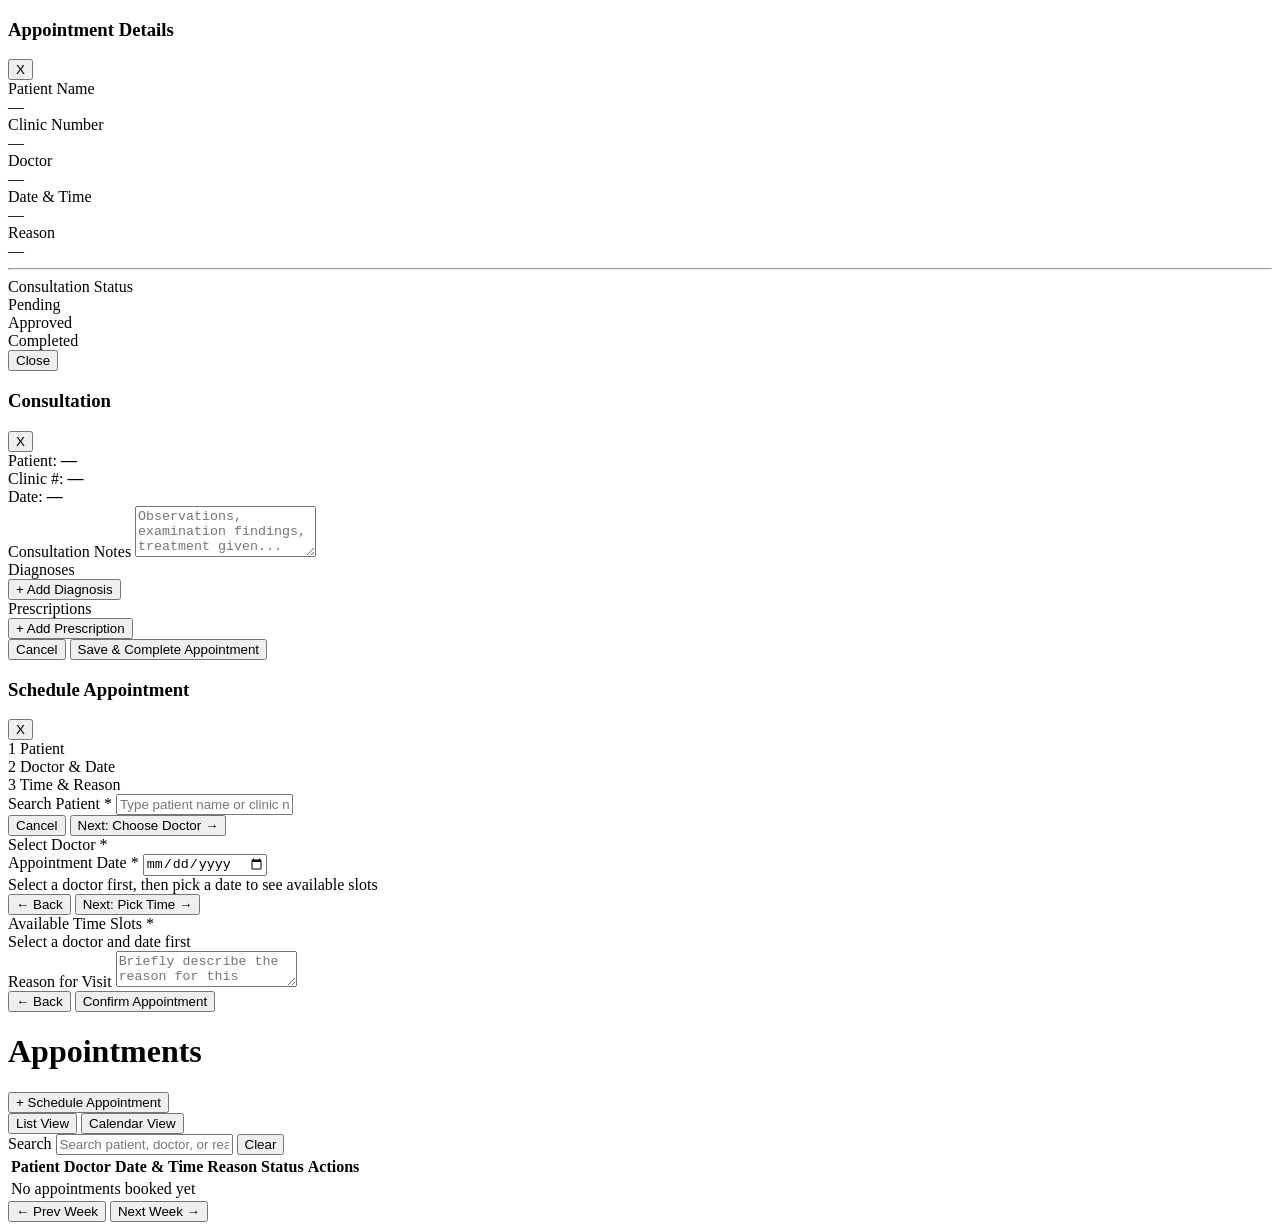
==== commit b44a87e7: "Update" ====
--- a/frontend/appointments/index.html
+++ b/frontend/appointments/index.html
@@ -4,114 +4,105 @@
   <meta charset="UTF-8">
   <meta name="viewport" content="width=device-width, initial-scale=1.0">
   <title>Appointments — CCMS</title>
-  <link rel="stylesheet" href="../assets/css/style.css">
+  <link rel="stylesheet" href="/assets/css/style.css">
+  <link rel="stylesheet" href="/appointments/appointments.css">
 </head>
 <body>
 
-<div id="global-spinner"
-     style="display:none;position:fixed;inset:0;
-            background:rgba(255,255,255,0.7);
-            z-index:9999;align-items:center;
-            justify-content:center;">
-  <span class="spinner spinner-dark"
-        style="width:36px;height:36px;"></span>
+<div id="global-spinner" class="global-spinner-overlay">
+  <span class="spinner spinner-dark spinner-lg"></span>
 </div>
 
 <div class="modal-overlay" id="view-modal">
-  <div class="modal" style="max-width:520px;">
+  <div class="modal modal-520">
     <div class="modal-header">
       <h3 class="modal-title">Appointment Details</h3>
       <button class="modal-close" onclick="closeViewModal()">X</button>
     </div>
 
-    <div style="margin-bottom:16px;">
-      <div style="display:grid;grid-template-columns:1fr 1fr;gap:10px;">
-        <div>
-          <div style="font-size:11px;color:var(--text-muted);margin-bottom:2px;">Patient Name</div>
-          <div style="font-weight:600;font-size:14px;" id="vm-patient-name">—</div>
-        </div>
-        <div>
-          <div style="font-size:11px;color:var(--text-muted);margin-bottom:2px;">Clinic Number</div>
-          <div style="font-weight:600;font-size:14px;" id="vm-clinic-number">—</div>
-        </div>
-        <div>
-          <div style="font-size:11px;color:var(--text-muted);margin-bottom:2px;">Doctor</div>
-          <div style="font-size:13px;" id="vm-doctor">—</div>
-        </div>
-        <div>
-          <div style="font-size:11px;color:var(--text-muted);margin-bottom:2px;">Date & Time</div>
-          <div style="font-size:13px;" id="vm-datetime">—</div>
-        </div>
-        <div style="grid-column:1/-1;">
-          <div style="font-size:11px;color:var(--text-muted);margin-bottom:2px;">Reason</div>
-          <div style="font-size:13px;" id="vm-reason">—</div>
-        </div>
-      </div>
-    </div>
-
-    <hr style="border:none;border-top:1px solid var(--border);margin:0 0 16px;">
+    <div class="mb-16">
+      <div class="grid-two-col">
+        <div>
+          <div class="meta-label">Patient Name</div>
+          <div class="meta-value" id="vm-patient-name">—</div>
+        </div>
+        <div>
+          <div class="meta-label">Clinic Number</div>
+          <div class="meta-value" id="vm-clinic-number">—</div>
+        </div>
+        <div>
+          <div class="meta-label">Doctor</div>
+          <div class="text-sm" id="vm-doctor">—</div>
+        </div>
+        <div>
+          <div class="meta-label">Date & Time</div>
+          <div class="text-sm" id="vm-datetime">—</div>
+        </div>
+        <div class="full-col">
+          <div class="meta-label">Reason</div>
+          <div class="text-sm" id="vm-reason">—</div>
+        </div>
+      </div>
+    </div>
+
+    <hr class="section-divider">
 
     <div>
-      <div style="font-size:11px;color:var(--text-muted);margin-bottom:10px;font-weight:600;text-transform:uppercase;letter-spacing:.5px;">Consultation Status</div>
-      <div style="display:flex;align-items:center;gap:12px;margin-bottom:16px;">
-        <div id="vm-step-pending" style="display:flex;align-items:center;gap:6px;font-size:13px;">
-          <span id="vm-dot-pending" style="width:10px;height:10px;border-radius:50%;background:#94A3B8;display:inline-block;"></span>
+      <div class="status-title">Consultation Status</div>
+      <div class="status-row">
+        <div id="vm-step-pending" class="status-step">
+          <span id="vm-dot-pending" class="status-dot"></span>
           Pending
         </div>
-        <div style="flex:1;height:2px;background:var(--border);" id="vm-line-1"></div>
-        <div id="vm-step-approved" style="display:flex;align-items:center;gap:6px;font-size:13px;color:var(--text-muted);">
-          <span id="vm-dot-approved" style="width:10px;height:10px;border-radius:50%;background:#E2E8F0;display:inline-block;"></span>
+        <div class="status-line" id="vm-line-1"></div>
+        <div id="vm-step-approved" class="status-step status-muted">
+          <span id="vm-dot-approved" class="status-dot status-dot-muted"></span>
           Approved
         </div>
-        <div style="flex:1;height:2px;background:var(--border);" id="vm-line-2"></div>
-        <div id="vm-step-completed" style="display:flex;align-items:center;gap:6px;font-size:13px;color:var(--text-muted);">
-          <span id="vm-dot-completed" style="width:10px;height:10px;border-radius:50%;background:#E2E8F0;display:inline-block;"></span>
+        <div class="status-line" id="vm-line-2"></div>
+        <div id="vm-step-completed" class="status-step status-muted">
+          <span id="vm-dot-completed" class="status-dot status-dot-muted"></span>
           Completed
         </div>
       </div>
 
-      <div id="vm-actions" style="display:flex;gap:8px;flex-wrap:wrap;"></div>
-    </div>
-
-    <div class="modal-footer" style="margin-top:16px;">
+      <div id="vm-actions" class="actions-wrap"></div>
+    </div>
+
+    <div class="modal-footer modal-footer-top">
       <button class="btn btn-outline" onclick="closeViewModal()">Close</button>
     </div>
   </div>
 </div>
 
-<!-- Consultation Modal (doctor only) -->
 <div class="modal-overlay" id="consultation-modal">
-  <div class="modal" style="max-width:600px;">
+  <div class="modal modal-600">
     <div class="modal-header">
       <h3 class="modal-title" id="cons-title">Consultation</h3>
       <button class="modal-close" onclick="closeConsultationModal()">X</button>
     </div>
 
-    <div id="cons-patient-banner"
-         style="background:var(--bg);border:1px solid var(--border);border-radius:10px;padding:10px 14px;margin-bottom:18px;font-size:13px;display:flex;gap:24px;">
-      <div><span style="color:var(--text-muted);">Patient: </span><strong id="cons-patient-name">—</strong></div>
-      <div><span style="color:var(--text-muted);">Clinic #: </span><strong id="cons-clinic-num">—</strong></div>
-      <div><span style="color:var(--text-muted);">Date: </span><strong id="cons-date">—</strong></div>
-    </div>
-
-    <!-- Notes -->
+    <div id="cons-patient-banner" class="cons-banner">
+      <div><span class="text-muted">Patient: </span><strong id="cons-patient-name">—</strong></div>
+      <div><span class="text-muted">Clinic #: </span><strong id="cons-clinic-num">—</strong></div>
+      <div><span class="text-muted">Date: </span><strong id="cons-date">—</strong></div>
+    </div>
+
     <div class="form-group">
       <label class="form-label">Consultation Notes</label>
       <textarea id="cons-notes" class="form-control" rows="3"
                 placeholder="Observations, examination findings, treatment given..."></textarea>
     </div>
 
-    <!-- Diagnoses -->
     <div class="form-group">
       <label class="form-label">Diagnoses</label>
-      <div id="diagnoses-list" style="display:flex;flex-direction:column;gap:6px;margin-bottom:6px;"></div>
+      <div id="diagnoses-list" class="stack-6 mb-6"></div>
       <button type="button" class="btn btn-outline btn-sm" onclick="addDiagnosisRow()">+ Add Diagnosis</button>
     </div>
 
-    <!-- Prescriptions -->
     <div class="form-group">
       <label class="form-label">Prescriptions</label>
-      <div id="prescriptions-list" style="display:flex;flex-direction:column;gap:8px;margin-bottom:6px;"></div>
+      <div id="prescriptions-list" class="stack-8 mb-6"></div>
       <button type="button" class="btn btn-outline btn-sm" onclick="addPrescriptionRow()">+ Add Prescription</button>
     </div>
 
@@ -123,40 +114,37 @@
 </div>
 
 <div class="modal-overlay" id="booking-modal">
-  <div class="modal" style="max-width:540px;">
+  <div class="modal modal-540">
     <div class="modal-header">
       <h3 class="modal-title">Schedule Appointment</h3>
       <button class="modal-close" onclick="closeBookingModal()">X</button>
     </div>
 
-    <!-- Step indicator -->
-    <div style="display:flex;align-items:center;margin-bottom:20px;">
-      <div id="step1-indicator" style="display:flex;align-items:center;gap:6px;font-size:12px;font-weight:600;color:#2563EB;">
-        <span id="step1-dot" style="width:22px;height:22px;border-radius:50%;background:#2563EB;color:white;display:flex;align-items:center;justify-content:center;font-size:11px;">1</span>
+    <div class="booking-steps">
+      <div id="step1-indicator" class="step-indicator step-active">
+        <span id="step1-dot" class="step-dot step-dot-active">1</span>
         Patient
       </div>
-      <div style="flex:1;height:2px;background:var(--border);margin:0 6px;"></div>
-      <div id="step2-indicator" style="display:flex;align-items:center;gap:6px;font-size:12px;font-weight:600;color:var(--text-muted);">
-        <span id="step2-dot" style="width:22px;height:22px;border-radius:50%;background:#E2E8F0;color:#94A3B8;display:flex;align-items:center;justify-content:center;font-size:11px;">2</span>
+      <div class="step-line"></div>
+      <div id="step2-indicator" class="step-indicator step-inactive">
+        <span id="step2-dot" class="step-dot step-dot-inactive">2</span>
         Doctor & Date
       </div>
-      <div style="flex:1;height:2px;background:var(--border);margin:0 6px;"></div>
-      <div id="step3-indicator" style="display:flex;align-items:center;gap:6px;font-size:12px;font-weight:600;color:var(--text-muted);">
-        <span id="step3-dot" style="width:22px;height:22px;border-radius:50%;background:#E2E8F0;color:#94A3B8;display:flex;align-items:center;justify-content:center;font-size:11px;">3</span>
+      <div class="step-line"></div>
+      <div id="step3-indicator" class="step-indicator step-inactive">
+        <span id="step3-dot" class="step-dot step-dot-inactive">3</span>
         Time & Reason
       </div>
     </div>
 
-    <!-- Step 1: Patient -->
     <div id="booking-step-1">
       <div class="form-group">
         <label class="form-label">Search Patient <span class="required">*</span></label>
         <input type="text" id="patient-search-input" class="form-control"
                placeholder="Type patient name or clinic number..." autocomplete="off">
-        <div id="patient-search-results"
-             style="border:1px solid var(--border);border-radius:8px;max-height:160px;overflow-y:auto;display:none;background:white;box-shadow:var(--shadow);"></div>
+           <div id="patient-search-results" class="search-results"></div>
         <input type="hidden" id="selected-patient-id">
-        <div id="selected-patient-display" style="margin-top:6px;font-size:12px;color:var(--success);font-weight:500;"></div>
+           <div id="selected-patient-display" class="selected-patient"></div>
       </div>
       <div class="modal-footer">
         <button class="btn btn-outline" onclick="closeBookingModal()">Cancel</button>
@@ -164,17 +152,16 @@
       </div>
     </div>
 
-    <!-- Step 2: Doctor & Date -->
-    <div id="booking-step-2" style="display:none;">
+    <div id="booking-step-2" class="is-hidden">
       <div class="form-group">
         <label class="form-label">Select Doctor <span class="required">*</span></label>
-        <div id="doctor-cards" style="display:grid;grid-template-columns:1fr 1fr;gap:8px;max-height:200px;overflow-y:auto;"></div>
+        <div id="doctor-cards" class="doctor-cards"></div>
         <input type="hidden" id="booking-doctor">
       </div>
       <div class="form-group">
         <label class="form-label">Appointment Date <span class="required">*</span></label>
-        <input type="date" id="booking-date" class="form-control" onchange="loadAvailableSlots()">
-        <div style="font-size:11px;color:var(--text-muted);margin-top:4px;">Select a doctor first, then pick a date to see available slots</div>
+        <input type="date" id="booking-date" class="form-control" title="Appointment date" onchange="loadAvailableSlots()">
+        <div class="helper-text">Select a doctor first, then pick a date to see available slots</div>
       </div>
       <div class="modal-footer">
         <button class="btn btn-outline" onclick="bookingNextStep(1)">← Back</button>
@@ -182,12 +169,11 @@
       </div>
     </div>
 
-    <!-- Step 3: Time & Reason -->
-    <div id="booking-step-3" style="display:none;">
+    <div id="booking-step-3" class="is-hidden">
       <div class="form-group">
         <label class="form-label">Available Time Slots <span class="required">*</span></label>
-        <div id="time-slots" style="display:flex;flex-wrap:wrap;gap:8px;padding:4px 0;">
-          <span style="font-size:12px;color:var(--text-muted);">Select a doctor and date first</span>
+        <div id="time-slots" class="time-slots">
+          <span class="hint-text">Select a doctor and date first</span>
         </div>
         <input type="hidden" id="selected-time">
       </div>
@@ -200,7 +186,6 @@
         <button class="btn btn-primary" onclick="submitBooking()">Confirm Appointment</button>
       </div>
     </div>
-
   </div>
 </div>
 
@@ -230,16 +215,16 @@
       </button>
     </div>
 
-    <div style="margin-bottom:16px;">
-      <div style="position:relative;max-width:400px;">
-        <span style="position:absolute;left:11px;top:50%;transform:translateY(-50%);color:var(--text-muted);font-size:14px;pointer-events:none;">Search</span>
+    <div class="mb-16">
+      <div class="apt-search-wrap">
+        <span class="apt-search-icon">Search</span>
         <input type="text" id="apt-search" placeholder="Search patient, doctor, or reason..."
-          style="width:100%;padding:9px 36px;border:1px solid var(--border);border-radius:var(--radius);font-size:13px;font-family:'Inter',sans-serif;outline:none;background:white;color:var(--text);transition:border-color .15s,box-shadow .15s;"
+          class="apt-search-input"
           oninput="filterAppointments(this.value)"
           onfocus="this.style.borderColor='var(--primary)';this.style.boxShadow='0 0 0 3px rgba(37,99,235,0.1)'"
           onblur="this.style.borderColor='var(--border)';this.style.boxShadow='none'" />
         <button id="apt-search-clear" onclick="clearAptSearch()"
-          style="display:none;position:absolute;right:10px;top:50%;transform:translateY(-50%);background:none;border:none;color:var(--text-muted);font-size:16px;cursor:pointer;line-height:1;">Clear</button>
+          class="apt-search-clear">Clear</button>
       </div>
     </div>
 
@@ -269,33 +254,27 @@
         <div class="pagination">
           <span class="pagination-info"
                 id="apt-pagination-info"></span>
-          <div id="apt-pagination-controls"
-               style="display:flex;gap:4px;">
+          <div id="apt-pagination-controls" class="pagination-controls">
           </div>
         </div>
       </div>
     </div>
 
-    <div id="view-calendar" style="display:none;">
+    <div id="view-calendar" class="is-hidden">
       <div class="card">
-        <div style="display:flex;
-                    align-items:center;
-                    justify-content:space-between;
-                    margin-bottom:16px;">
+        <div class="calendar-header-row">
           <button class="btn btn-outline btn-sm"
                   onclick="changeWeek(-1)">
             ← Prev Week
           </button>
-          <strong id="week-label"
-                  style="font-size:14px;">
+            <strong id="week-label" class="week-label">
           </strong>
           <button class="btn btn-outline btn-sm"
                   onclick="changeWeek(1)">
             Next Week →
           </button>
         </div>
-        <div id="calendar-grid"
-             style="overflow-x:auto;">
+        <div id="calendar-grid" class="calendar-grid-wrap">
         </div>
       </div>
     </div>
@@ -303,752 +282,7 @@
   </main>
 </div>
 
-<script src="../assets/js/utils.js"></script>
-<script>
-
-// Page bootstrap: auth, shell layout, and role-based UI visibility.
-authGuard();
-
-document.getElementById('header-slot').outerHTML = renderHeader();
-document.getElementById('sidebar-slot').outerHTML = renderSidebar('appointments');
-
-applyRoleVisibility();
-
-// Shared page state for list, booking wizard, and calendar views.
-const role = sessionStorage.getItem('role');
-let allAppointments = [];
-let filteredAppointments = [];
-let allDoctors = [];
-let currentPage = 1;
-const perPage = 10;
-let currentWeekOffset = 0;
-
-const doctorColors = ['#DBEAFE', '#DCFCE7', '#FEF3C7', '#FCE7F3', '#EDE9FE'];
-
-// Data loading
-async function loadAppointments() {
-  try {
-    const data = await apiFetch('/api/appointments');
-    allAppointments = data?.appointments ?? [];
-    filteredAppointments = [...allAppointments];
-    currentPage = 1;
-    renderTable();
-  } catch (e) {
-    document.getElementById('appointments-tbody').innerHTML = `
-      <tr><td colspan="6">
-        <div class="empty-state">
-          <div class="empty-state-text">
-            Could not load appointments. Please try again.
-          </div>
-        </div>
-      </td></tr>`;
-  }
-}
-
-async function loadDoctorsForBooking() {
-  try {
-    const data = await apiFetch('/api/doctors');
-    allDoctors = data?.doctors ?? [];
-  } catch (e) {}
-}
-
-function renderDoctorCards() {
-  const container = document.getElementById('doctor-cards');
-  if (!container) return;
-  if (allDoctors.length === 0) {
-    container.innerHTML = `<div style="font-size:13px;color:var(--text-muted);grid-column:1/-1;">No doctors available</div>`;
-    return;
-  }
-  container.innerHTML = allDoctors.map(d => `
-    <div id="doc-card-${d.doctor_id}"
-         onclick="selectDoctorCard(${d.doctor_id})"
-         style="border:2px solid var(--border);border-radius:10px;padding:10px 12px;cursor:pointer;transition:border-color .15s,background .15s;">
-      <div style="font-weight:600;font-size:13px;margin-bottom:2px;">${d.full_name}</div>
-      <div style="font-size:11px;color:var(--text-muted);">${d.specialization ?? ''}</div>
-    </div>
-  `).join('');
-}
-
-function selectDoctorCard(doctorId) {
-  document.getElementById('booking-doctor').value = doctorId;
-  document.querySelectorAll('[id^="doc-card-"]').forEach(el => {
-    el.style.borderColor = 'var(--border)';
-    el.style.background = '';
-  });
-  const card = document.getElementById(`doc-card-${doctorId}`);
-  if (card) { card.style.borderColor = '#2563EB'; card.style.background = '#EFF6FF'; }
-  loadAvailableSlots();
-}
-
-// Appointment list rendering + search
-function renderTable() {
-  const tbody = document.getElementById('appointments-tbody');
-  const result = paginate(filteredAppointments, currentPage, perPage);
-
-  if (result.items.length === 0) {
-    tbody.innerHTML = `
-      <tr><td colspan="6">
-        <div class="empty-state">
-          <div class="empty-state-text">
-            No appointments booked yet
-          </div>
-        </div>
-      </td></tr>`;
-
-    document.getElementById('apt-pagination-info').textContent = '';
-    document.getElementById('apt-pagination-controls').innerHTML='';
-    return;
-  }
-
-  tbody.innerHTML = result.items.map(a => `
-    <tr>
-      <td>
-        <div style="font-weight:500;">
-          ${a.first_name ?? ''} ${a.last_name ?? ''}
-        </div>
-      </td>
-      <td>${a.doctor_name ?? '—'}</td>
-      <td>
-        ${formatDate(a.appointment_datetime)}
-        <span style="color:var(--text-muted);font-size:12px;">
-          ${formatTime(a.appointment_datetime)}
-        </span>
-      </td>
-      <td style="max-width:200px;white-space:nowrap;overflow:hidden;text-overflow:ellipsis;">
-        ${a.reason ?? '—'}
-      </td>
-      <td>${renderStatusTracker(a.status, viewApprovedIds.has(a.appointment_id))}</td>
-      <td>
-        <div style="display:flex;gap:4px;">
-          <button class="btn btn-outline btn-sm" onclick="openViewModal(${a.appointment_id})">View</button>
-          ${a.status === 'Scheduled' && (role === 'admin' || role === 'receptionist') ? `
-            <button class="btn btn-danger btn-sm" onclick="cancelAppointment(${a.appointment_id})">Cancel</button>
-          ` : ''}
-        </div>
-      </td>
-    </tr>
-  `).join('');
-
-  document.getElementById('apt-pagination-info').textContent =
-    `Showing ${result.start}–${result.end} of ${result.total} appointments`;
-
-  renderPagination('apt-pagination-controls', result.totalPages, currentPage, (page) => {
-    currentPage = page;
-    renderTable();
-  });
-}
-
-function renderStatusTracker(status, isApproved) {
-  const step = status === 'Completed' ? 3 : (isApproved ? 2 : 1);
-  const dot = (active) => `<span style="width:8px;height:8px;border-radius:50%;display:inline-block;background:${active ? '#22C55E' : '#E2E8F0'};"></span>`;
-  const line = (active) => `<span style="display:inline-block;width:18px;height:2px;background:${active ? '#22C55E' : '#E2E8F0'};vertical-align:middle;margin:0 2px;"></span>`;
-  const label = (text, color, bold) => `<span style="font-size:11px;color:${color};${bold ? 'font-weight:600;' : ''}">${text}</span>`;
-
-  if (status === 'Cancelled' || status === 'No-show') {
-    return renderBadge(status);
-  }
-
-  return `<div style="display:flex;align-items:center;gap:2px;white-space:nowrap;">
-    ${dot(step >= 1)}${label('Pending', step === 1 ? '#F59E0B' : '#64748B', step === 1)}
-    ${line(step >= 2)}
-    ${dot(step >= 2)}${label('Approved', step === 2 ? '#2563EB' : (step > 2 ? '#64748B' : '#CBD5E1'), step === 2)}
-    ${line(step >= 3)}
-    ${dot(step >= 3)}${label('Completed', step === 3 ? '#22C55E' : '#CBD5E1', step === 3)}
-  </div>`;
-}
-
-function filterAppointments(query) {
-  const q = query.trim().toLowerCase();
-  document.getElementById('apt-search-clear').style.display = q ? 'block' : 'none';
-  filteredAppointments = q
-    ? allAppointments.filter(a =>
-        `${a.first_name ?? ''} ${a.last_name ?? ''}`.toLowerCase().includes(q) ||
-        (a.doctor_name ?? '').toLowerCase().includes(q) ||
-        (a.reason ?? '').toLowerCase().includes(q) ||
-        (a.status ?? '').toLowerCase().includes(q)
-      )
-    : [...allAppointments];
-  currentPage = 1;
-  renderTable();
-}
-
-function clearAptSearch() {
-  const input = document.getElementById('apt-search');
-  input.value = '';
-  document.getElementById('apt-search-clear').style.display = 'none';
-  filteredAppointments = [...allAppointments];
-  currentPage = 1;
-  renderTable();
-  input.focus();
-}
-
-function applyFilters() {}
-function clearFilters() {}
-
-// Appointment status updates
-async function cancelAppointment(id) {
-  if (!confirm('Are you sure you want to cancel this appointment?')) return;
-
-  try {
-    await apiFetch(`/api/appointments/${id}`, {
-      method: 'PATCH',
-      body: JSON.stringify({ status: 'Cancelled' })
-    });
-    showToast('Appointment cancelled', 'success');
-    loadAppointments();
-  } catch (e) {
-    showToast(e.message || 'Failed to cancel appointment', 'error');
-  }
-}
-
-async function completeAppointment(id) {
-  try {
-    await apiFetch(`/api/appointments/${id}`, {
-      method: 'PATCH',
-      body: JSON.stringify({ status: 'Completed' })
-    });
-    showToast('Appointment marked as completed', 'success');
-    await loadAppointments();
-    if (document.getElementById('view-calendar').style.display !== 'none') renderCalendar();
-  } catch (e) {
-    showToast(e.message || 'Failed to update appointment', 'error');
-  }
-}
-
-// Booking modal workflow (patient -> doctor/date -> slot)
-function openBookingModal() {
-  document.getElementById('booking-date').min = new Date().toISOString().split('T')[0];
-  bookingNextStep(1);
-  document.getElementById('booking-modal').classList.add('open');
-}
-
-function bookingNextStep(step) {
-  if (step === 2 && !document.getElementById('selected-patient-id').value) {
-    showToast('Please select a patient first', 'error'); return;
-  }
-  if (step === 3) {
-    if (!document.getElementById('booking-doctor').value) {
-      showToast('Please select a doctor', 'error'); return;
-    }
-    if (!document.getElementById('booking-date').value) {
-      showToast('Please select a date', 'error'); return;
-    }
-  }
-
-  [1, 2, 3].forEach(s => {
-    document.getElementById(`booking-step-${s}`).style.display = s === step ? 'block' : 'none';
-  });
-
-  if (step === 2) renderDoctorCards();
-
-  const colors = { active: '#2563EB', done: '#22C55E', inactive: '#E2E8F0' };
-  const textColors = { active: '#2563EB', done: '#22C55E', inactive: 'var(--text-muted)' };
-  [1, 2, 3].forEach(s => {
-    const dot = document.getElementById(`step${s}-dot`);
-    const ind = document.getElementById(`step${s}-indicator`);
-    if (!dot || !ind) return;
-    if (s < step) {
-      dot.style.background = colors.done; dot.style.color = 'white'; ind.style.color = textColors.done;
-    } else if (s === step) {
-      dot.style.background = colors.active; dot.style.color = 'white'; ind.style.color = textColors.active;
-    } else {
-      dot.style.background = colors.inactive; dot.style.color = '#94A3B8'; ind.style.color = textColors.inactive;
-    }
-  });
-}
-
-function closeBookingModal() {
-  document.getElementById('booking-modal').classList.remove('open');
-  document.getElementById('patient-search-input').value = '';
-  document.getElementById('selected-patient-id').value = '';
-  document.getElementById('selected-patient-display').textContent = '';
-  document.getElementById('booking-doctor').value = '';
-  document.getElementById('booking-date').value = '';
-  document.getElementById('booking-reason').value = '';
-  document.getElementById('time-slots').innerHTML =
-    `<span style="font-size:12px;color:var(--text-muted);">Select a doctor and date first</span>`;
-  document.getElementById('selected-time').value = '';
-  document.querySelectorAll('[id^="doc-card-"]').forEach(el => {
-    el.style.borderColor = 'var(--border)';
-    el.style.background = '';
-  });
-  bookingNextStep(1);
-}
-
-const searchPatients = debounce(async (query) => {
-  if (query.length < 2) {
-    document.getElementById('patient-search-results').style.display = 'none';
-    return;
-  }
-
-  try {
-    const data = await apiFetch(`/api/patients?search=${encodeURIComponent(query)}`);
-    const patients = data?.patients ?? [];
-    const resultsEl = document.getElementById('patient-search-results');
-
-    if (patients.length === 0) {
-      resultsEl.innerHTML = `
-        <div style="padding:10px 12px;font-size:13px;color:var(--text-muted);">
-          No patients found
-        </div>`;
-    } else {
-      resultsEl.innerHTML = patients.slice(0, 6).map(p => `
-        <div onclick="selectPatient(${p.patient_id},'${p.first_name} ${p.last_name}','${p.clinic_number}')"
-             style="padding:10px 12px;cursor:pointer;font-size:13px;border-bottom:1px solid var(--border);"
-             onmouseover="this.style.background='var(--bg)'"
-             onmouseout="this.style.background='white'">
-          <strong>${p.first_name} ${p.last_name}</strong>
-          <span style="color:var(--text-muted);margin-left:6px;">
-            ${p.clinic_number}
-          </span>
-        </div>
-      `).join('');
-    }
-
-    resultsEl.style.display = 'block';
-
-  } catch (e) {}
-}, 300);
-
-document.getElementById('patient-search-input').addEventListener('input', (e) => {
-  searchPatients(e.target.value);
-});
-
-function selectPatient(id, name, clinicNum) {
-  document.getElementById('selected-patient-id').value = id;
-  document.getElementById('patient-search-input').value = `${name} (${clinicNum})`;
-  document.getElementById('selected-patient-display').textContent = `${name} selected`;
-  document.getElementById('patient-search-results').style.display = 'none';
-}
-
-document.addEventListener('click', (e) => {
-  if (!e.target.closest('#patient-search-input') && !e.target.closest('#patient-search-results')) {
-    document.getElementById('patient-search-results').style.display = 'none';
-  }
-});
-
-async function loadAvailableSlots() {
-  const doctorId = document.getElementById('booking-doctor').value;
-  const date = document.getElementById('booking-date').value;
-  const slotsEl = document.getElementById('time-slots');
-
-  if (!doctorId || !date) return;
-
-  slotsEl.innerHTML = `<span class="spinner spinner-dark" style="width:16px;height:16px;"></span>`;
-  document.getElementById('selected-time').value = '';
-
-  try {
-    const data = await apiFetch(`/api/doctor-schedules/${doctorId}?date=${date}`);
-
-    if (!data.available) {
-      const [y, m, d] = date.split('-').map(Number);
-      const dayOfWeek = new Date(y, m - 1, d).getDay();
-      const isWeekend = dayOfWeek === 0 || dayOfWeek === 6;
-      slotsEl.innerHTML = `<span style="font-size:12px;color:var(--danger);">${isWeekend ? 'Doctor does not work on weekends' : 'Doctor does not work on this day'}</span>`;
-      return;
-    }
-
-    // Build hourly slots from start_time (e.g. "08:00:00") until 17:00
-    const startHour = parseInt((data.start_time ?? '08:00:00').split(':')[0]);
-    const allSlots = [];
-    for (let h = startHour; h <= 17; h++) {
-      allSlots.push(`${String(h).padStart(2,'0')}:00`);
-    }
-
-    // Filter out already-booked slots and past slots if booking for today
-    const booked = (data.booked_slots ?? []).map(b => {
-      const t = b.split(' ')[1] ?? b;
-      return t.substring(0, 5);
-    });
-
-    const todayStr = new Date().toISOString().split('T')[0];
-    const nowHour  = new Date().getHours();
-
-    const available = allSlots.filter(s => {
-      if (booked.includes(s)) return false;
-      if (date === todayStr && parseInt(s.split(':')[0]) <= nowHour) return false;
-      return true;
-    });
-
-    if (available.length === 0) {
-      slotsEl.innerHTML = `<span style="font-size:12px;color:var(--danger);">No available slots for this date</span>`;
-      return;
-    }
-
-    slotsEl.innerHTML = available.map(slot => `
-      <button type="button" class="btn btn-outline btn-sm" id="slot-${slot}" onclick="selectSlot('${slot}')">
-        ${slot}
-      </button>
-    `).join('');
-
-  } catch (e) {
-    slotsEl.innerHTML = `<span style="font-size:12px;color:var(--danger);">Could not load slots. Try again.</span>`;
-  }
-}
-
-function selectSlot(time) {
-  document.querySelectorAll('[id^="slot-"]').forEach(b => {
-    b.style.background = '';
-    b.style.color = '';
-  });
-
-  const btn = document.getElementById(`slot-${time}`);
-  if (btn) {
-    btn.style.background = 'var(--primary)';
-    btn.style.color = 'white';
-  }
-
-  document.getElementById('selected-time').value = time;
-}
-
-async function submitBooking() {
-  const patientId = document.getElementById('selected-patient-id').value;
-  const doctorId = document.getElementById('booking-doctor').value;
-  const date = document.getElementById('booking-date').value;
-  const time = document.getElementById('selected-time').value;
-  const reason = document.getElementById('booking-reason').value;
-
-  if (!patientId || !doctorId || !date || !time) {
-    showToast('Please select patient, doctor, date and time slot', 'error');
-    return;
-  }
-
-  try {
-    await apiFetch('/api/appointments', {
-      method: 'POST',
-      body: JSON.stringify({
-        patient_id: parseInt(patientId),
-        doctor_id:  parseInt(doctorId),
-        appointment_datetime: `${date} ${time}:00`,
-        reason,
-        status: 'Scheduled'
-      })
-    });
-
-    closeBookingModal();
-    showToast('Appointment scheduled successfully', 'success');
-    loadAppointments();
-
-  } catch (e) {
-    showToast(e.message || 'Failed to schedule appointment', 'error');
-  }
-}
-
-// List/calendar view switchers
-function switchView(view, btn) {
-  document.querySelectorAll('.tab-btn').forEach(b => b.classList.remove('active'));
-  btn.classList.add('active');
-
-  document.getElementById('view-list').style.display = view === 'list' ? 'block' : 'none';
-  document.getElementById('view-calendar').style.display = view === 'calendar' ? 'block' : 'none';
-
-  if (view === 'calendar') renderCalendar();
-}
-
-function changeWeek(offset) {
-  currentWeekOffset += offset;
-  renderCalendar();
-}
-
-function renderCalendar() {
-  const today = new Date();
-  const monday = new Date(today);
-  const day = today.getDay();
-  const diff = day === 0 ? -6 : 1 - day;
-  monday.setDate(today.getDate() + diff + (currentWeekOffset * 7));
-
-  const days = [];
-  for (let i = 0; i < 7; i++) {
-    const d = new Date(monday);
-    d.setDate(monday.getDate() + i);
-    days.push(d);
-  }
-
-  const dayNames = ['Mon','Tue','Wed','Thu','Fri','Sat','Sun'];
-  const hours = [];
-  for (let h = 8; h <= 17; h++) {
-    hours.push(`${String(h).padStart(2,'0')}:00`);
-  }
-
-  const startStr = days[0].toLocaleDateString('en-GB');
-  const endStr   = days[6].toLocaleDateString('en-GB');
-  document.getElementById('week-label').textContent = `${startStr} — ${endStr}`;
-
-  const todayStr = today.toISOString().split('T')[0];
-
-  // Only show active appointments — completed/cancelled/no-show disappear
-  const activeApts = allAppointments.filter(
-    a => a.status !== 'Completed' && a.status !== 'Cancelled' && a.status !== 'No-show'
-  );
-
-  const borderColors = ['#93C5FD','#86EFAC','#FCD34D','#F9A8D4','#C4B5FD'];
-
-  let html = `<div style="display:grid;grid-template-columns:56px repeat(7,1fr);border:1px solid var(--border);border-radius:8px;overflow:hidden;min-width:700px;">`;
-
-  // Header row
-  html += `<div style="background:var(--bg);border-bottom:2px solid var(--border);padding:10px 6px;"></div>`;
-  days.forEach((d, i) => {
-    const ds = d.toISOString().split('T')[0];
-    const isToday = ds === todayStr;
-    html += `<div style="background:${isToday ? '#EFF6FF' : 'var(--bg)'};border-bottom:2px solid var(--border);border-left:1px solid var(--border);padding:10px 6px;text-align:center;font-size:12px;font-weight:${isToday ? '700' : '600'};color:${isToday ? 'var(--primary)' : 'var(--text)'}">
-      ${dayNames[i]}<br><span style="font-size:14px;">${d.getDate()}</span>
-    </div>`;
-  });
-
-  // Hour rows
-  hours.forEach(hour => {
-    html += `<div style="border-bottom:1px solid var(--border);padding:6px;font-size:11px;color:var(--text-muted);background:var(--bg);white-space:nowrap;">${hour}</div>`;
-    days.forEach(d => {
-      const ds = d.toISOString().split('T')[0];
-      const apt = activeApts.find(a => {
-        const dt = new Date(a.appointment_datetime);
-        if (isNaN(dt.getTime())) return false;
-        const aptDate = dt.toISOString().split('T')[0];
-        const aptHour = `${String(dt.getUTCHours()).padStart(2,'0')}:00`;
-        return aptDate === ds && aptHour === hour;
-      });
-      if (apt) {
-        const colorIdx  = (apt.doctor_id - 1) % doctorColors.length;
-        const borderCol = borderColors[(apt.doctor_id - 1) % borderColors.length];
-        html += `<div onclick="openViewModal(${apt.appointment_id})"
-          style="border-bottom:1px solid var(--border);border-left:3px solid ${borderCol};padding:5px 6px;background:${doctorColors[colorIdx]};cursor:pointer;min-height:44px;transition:opacity .15s;"
-          onmouseover="this.style.opacity='.75'" onmouseout="this.style.opacity='1'">
-          <div style="font-size:11px;font-weight:700;color:#1E293B;overflow:hidden;text-overflow:ellipsis;white-space:nowrap;">${apt.first_name ?? ''} ${apt.last_name ?? ''}</div>
-          <div style="font-size:10px;color:#475569;overflow:hidden;text-overflow:ellipsis;white-space:nowrap;">${apt.doctor_name ?? ''}</div>
-          <div style="font-size:10px;color:#64748B;overflow:hidden;text-overflow:ellipsis;white-space:nowrap;font-style:italic;">${apt.reason ?? ''}</div>
-        </div>`;
-      } else {
-        html += `<div style="border-bottom:1px solid var(--border);border-left:1px solid var(--border);min-height:44px;"></div>`;
-      }
-    });
-  });
-
-  html += `</div>`;
-  document.getElementById('calendar-grid').innerHTML = html;
-}
-
-// View modal (status tracker + role actions)
-let viewApprovedIds = new Set();
-
-function openViewModal(id) {
-  const a = allAppointments.find(x => x.appointment_id === id);
-  if (!a) return;
-
-  document.getElementById('vm-patient-name').textContent = `${a.first_name ?? ''} ${a.last_name ?? ''}`;
-  document.getElementById('vm-clinic-number').textContent = a.clinic_number ?? '—';
-  document.getElementById('vm-doctor').textContent = a.doctor_name ?? '—';
-  document.getElementById('vm-datetime').textContent =
-    `${formatDate(a.appointment_datetime)} ${formatTime(a.appointment_datetime)}`;
-  document.getElementById('vm-reason').textContent = a.reason ?? '—';
-
-  const isApproved = viewApprovedIds.has(id);
-  const status = a.status;
-
-  // Update step indicators
-  const dotPending   = document.getElementById('vm-dot-pending');
-  const dotApproved  = document.getElementById('vm-dot-approved');
-  const dotCompleted = document.getElementById('vm-dot-completed');
-  const line1 = document.getElementById('vm-line-1');
-  const line2 = document.getElementById('vm-line-2');
-
-  // Reset
-  [dotPending, dotApproved, dotCompleted].forEach(d => { d.style.background = '#E2E8F0'; });
-  [line1, line2].forEach(l => { l.style.background = 'var(--border)'; });
-  document.getElementById('vm-step-pending').style.color = 'var(--text-muted)';
-  document.getElementById('vm-step-approved').style.color = 'var(--text-muted)';
-  document.getElementById('vm-step-completed').style.color = 'var(--text-muted)';
-
-  if (status === 'Completed') {
-    dotPending.style.background = '#22C55E';
-    dotApproved.style.background = '#22C55E';
-    dotCompleted.style.background = '#22C55E';
-    line1.style.background = '#22C55E';
-    line2.style.background = '#22C55E';
-    document.getElementById('vm-step-pending').style.color = 'var(--text)';
-    document.getElementById('vm-step-approved').style.color = 'var(--text)';
-    document.getElementById('vm-step-completed').style.color = '#22C55E';
-    document.getElementById('vm-step-completed').style.fontWeight = '600';
-  } else if (isApproved) {
-    dotPending.style.background = '#22C55E';
-    dotApproved.style.background = '#2563EB';
-    line1.style.background = '#22C55E';
-    document.getElementById('vm-step-pending').style.color = 'var(--text)';
-    document.getElementById('vm-step-approved').style.color = '#2563EB';
-    document.getElementById('vm-step-approved').style.fontWeight = '600';
-  } else if (status === 'Scheduled') {
-    dotPending.style.background = '#F59E0B';
-    document.getElementById('vm-step-pending').style.color = '#F59E0B';
-    document.getElementById('vm-step-pending').style.fontWeight = '600';
-  } else {
-    dotPending.style.background = '#EF4444';
-    document.getElementById('vm-step-pending').style.color = '#EF4444';
-  }
-
-  // Action buttons
-  const actionsEl = document.getElementById('vm-actions');
-  actionsEl.innerHTML = '';
-
-  if (role === 'doctor' && status === 'Scheduled') {
-    if (!isApproved) {
-      const approveBtn = document.createElement('button');
-      approveBtn.className = 'btn btn-primary btn-sm';
-      approveBtn.textContent = 'Approve for Consultation';
-      approveBtn.onclick = () => { viewApprovedIds.add(id); closeViewModal(); openViewModal(id); };
-      actionsEl.appendChild(approveBtn);
-    } else {
-      const consultBtn = document.createElement('button');
-      consultBtn.className = 'btn btn-primary btn-sm';
-      consultBtn.textContent = 'Start Consultation';
-      consultBtn.onclick = () => { closeViewModal(); openConsultationModal(a); };
-      actionsEl.appendChild(consultBtn);
-    }
-  }
-
-  if (role === 'admin' || role === 'receptionist') {
-    if (status === 'Scheduled') {
-      const cancelBtn = document.createElement('button');
-      cancelBtn.className = 'btn btn-danger btn-sm';
-      cancelBtn.textContent = 'Cancel Appointment';
-      cancelBtn.onclick = () => { cancelAppointment(id); closeViewModal(); };
-      actionsEl.appendChild(cancelBtn);
-    }
-  }
-
-  document.getElementById('view-modal').classList.add('open');
-}
-
-function closeViewModal() {
-  document.getElementById('view-modal').classList.remove('open');
-}
-
-loadDoctorsForBooking();
-loadAppointments();
-
-// Consultation modal (doctor workflow)
-
-let consultationAppointment = null;
-
-function openConsultationModal(appt) {
-  consultationAppointment = appt;
-  document.getElementById('cons-title').textContent =
-    `Consultation — ${appt.first_name ?? ''} ${appt.last_name ?? ''}`;
-  document.getElementById('cons-patient-name').textContent =
-    `${appt.first_name ?? ''} ${appt.last_name ?? ''}`;
-  document.getElementById('cons-clinic-num').textContent  = appt.clinic_number ?? '—';
-  document.getElementById('cons-date').textContent        = formatDate(appt.appointment_datetime);
-  document.getElementById('cons-notes').value             = '';
-  document.getElementById('diagnoses-list').innerHTML     = '';
-  document.getElementById('prescriptions-list').innerHTML = '';
-  addDiagnosisRow();
-  addPrescriptionRow();
-  document.getElementById('consultation-modal').classList.add('open');
-}
-
-function closeConsultationModal() {
-  document.getElementById('consultation-modal').classList.remove('open');
-  consultationAppointment = null;
-}
-
-function addDiagnosisRow() {
-  const list = document.getElementById('diagnoses-list');
-  const row  = document.createElement('div');
-  row.style.cssText = 'display:flex;gap:6px;align-items:center;';
-  row.innerHTML = `
-    <input type="text" class="form-control diagnosis-input"
-           placeholder="e.g. Plasmodium falciparum malaria — uncomplicated"
-           style="flex:1;">
-    <button type="button" class="btn btn-outline btn-sm"
-            onclick="this.parentElement.remove()"
-            style="padding:6px 10px;color:var(--danger);border-color:var(--danger);">Remove</button>
-  `;
-  list.appendChild(row);
-}
-
-function addPrescriptionRow() {
-  const list = document.getElementById('prescriptions-list');
-  const row  = document.createElement('div');
-  row.style.cssText = 'border:1px solid var(--border);border-radius:8px;padding:10px 12px;position:relative;';
-  row.innerHTML = `
-    <button type="button"
-            onclick="this.parentElement.remove()"
-            style="position:absolute;top:8px;right:8px;background:none;border:none;color:var(--text-muted);font-size:14px;cursor:pointer;line-height:1;">Remove</button>
-    <div style="display:grid;grid-template-columns:1fr 1fr;gap:8px;">
-      <div class="form-group" style="margin:0;">
-        <label class="form-label" style="font-size:11px;">Drug Name <span class="required">*</span></label>
-        <input type="text" class="form-control rx-drug" placeholder="e.g. Amoxicillin">
-      </div>
-      <div class="form-group" style="margin:0;">
-        <label class="form-label" style="font-size:11px;">Dosage</label>
-        <input type="text" class="form-control rx-dosage" placeholder="e.g. 500mg twice daily">
-      </div>
-      <div class="form-group" style="margin:0;">
-        <label class="form-label" style="font-size:11px;">Duration</label>
-        <input type="text" class="form-control rx-duration" placeholder="e.g. 7 days">
-      </div>
-    </div>
-  `;
-  list.appendChild(row);
-}
-
-async function submitConsultation() {
-  const appt = consultationAppointment;
-  if (!appt) return;
-
-  const notes = document.getElementById('cons-notes').value.trim();
-
-  const diagnoses = [...document.querySelectorAll('.diagnosis-input')]
-    .map(i => i.value.trim()).filter(Boolean);
-
-  const prescriptions = [...document.querySelectorAll('#prescriptions-list > div')]
-    .map(row => ({
-      drug_name: row.querySelector('.rx-drug')?.value.trim()     || '',
-      dosage:    row.querySelector('.rx-dosage')?.value.trim()   || '',
-      duration:  row.querySelector('.rx-duration')?.value.trim() || ''
-    }))
-    .filter(rx => rx.drug_name);
-
-  const rawDt = appt.appointment_datetime ?? '';
-  const parsedDt = new Date(rawDt);
-  const visitDate = isNaN(parsedDt.getTime())
-    ? new Date().toISOString().split('T')[0]
-    : parsedDt.toISOString().split('T')[0];
-
-  try {
-    await apiFetch('/api/consultations', {
-      method: 'POST',
-      body: JSON.stringify({
-        patient_id:     appt.patient_id,
-        doctor_id:      appt.doctor_id,
-        appointment_id: appt.appointment_id,
-        visit_date:     visitDate,
-        notes,
-        diagnoses,
-        prescriptions
-      })
-    });
-    closeConsultationModal();
-    showToast('Consultation saved — appointment completed', 'success');
-    loadAppointments();
-  } catch (e) {
-    showToast(e.message || 'Failed to save consultation', 'error');
-  }
-}
-
-// Auto-open booking modal and pre-select patient if redirected from registration.
-const prefillPatientId = sessionStorage.getItem('prefillAppointmentPatientId');
-if (prefillPatientId) {
-  sessionStorage.removeItem('prefillAppointmentPatientId');
-  // Wait for doctors to load then open modal with patient pre-filled
-  apiFetch(`/api/patients/${prefillPatientId}`).then(data => {
-    const p = data?.patient;
-    if (!p) return;
-    openBookingModal();
-    document.getElementById('selected-patient-id').value = p.patient_id;
-    document.getElementById('patient-search-input').value = `${p.first_name} ${p.last_name} (${p.clinic_number})`;
-    document.getElementById('selected-patient-display').textContent = `${p.first_name} ${p.last_name} selected`;
-  }).catch(() => openBookingModal());
-}
-
-</script>
+<script src="/assets/js/utils.js"></script>
+<script src="/appointments/appointments.js"></script>
 </body>
 </html>
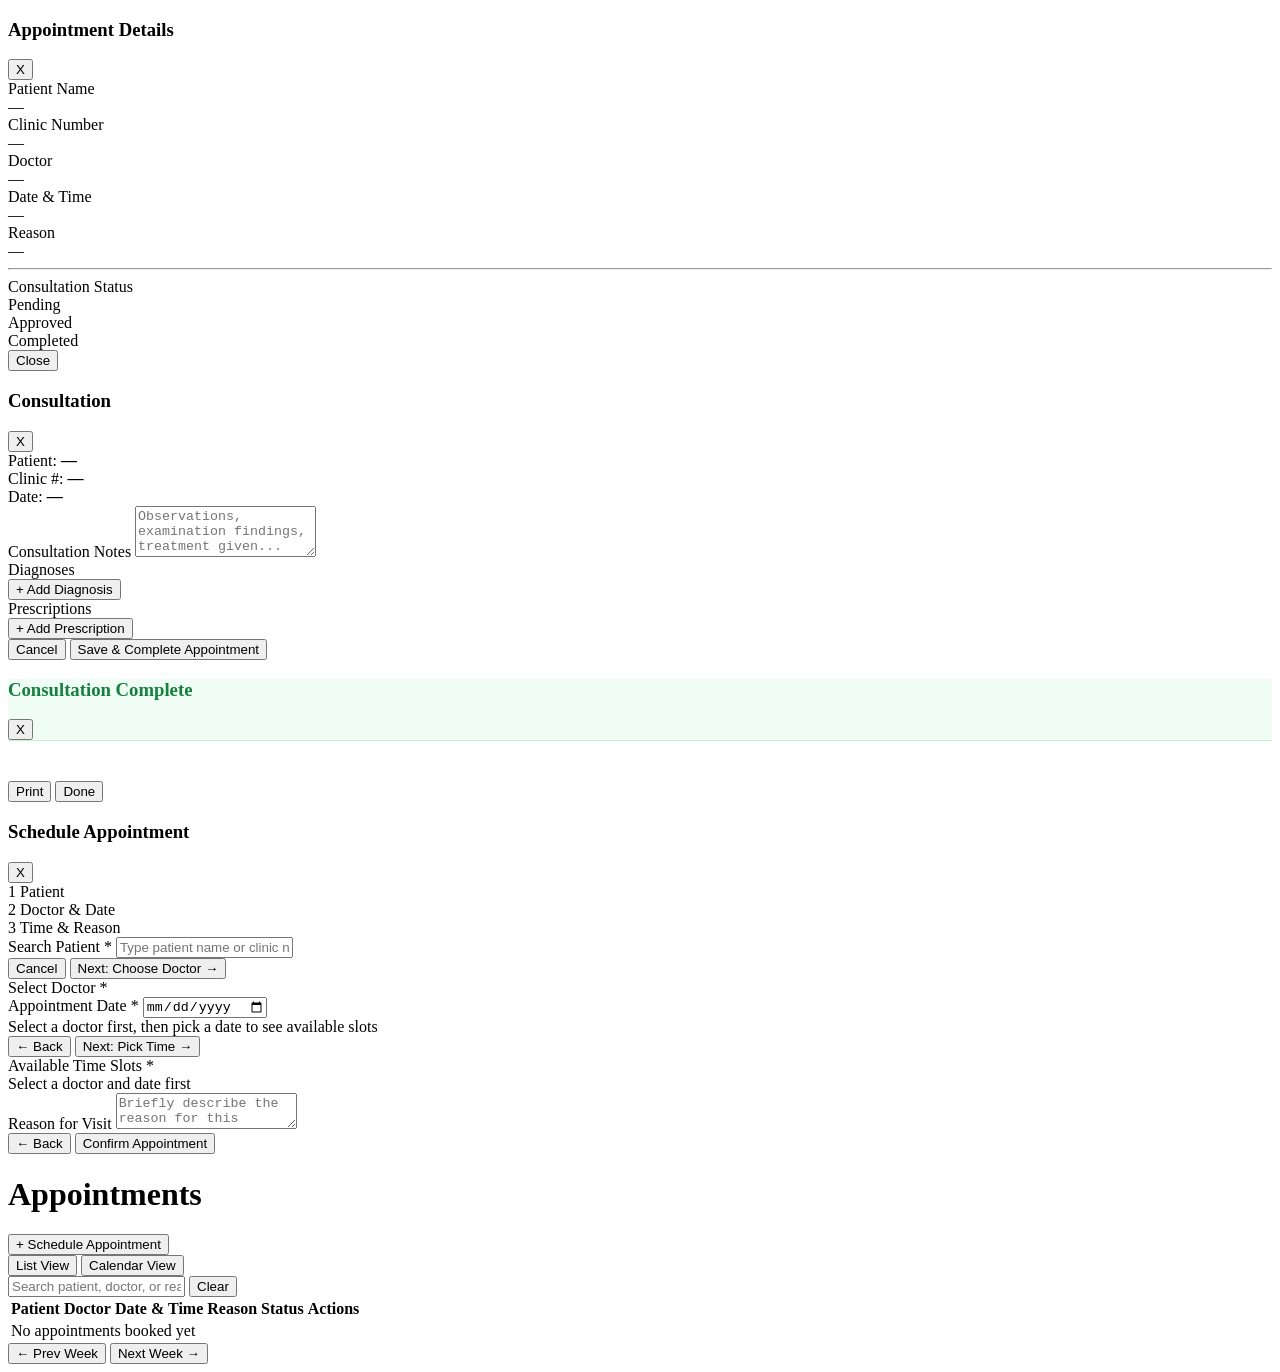
==== commit d0b474c0: "New updates" ====
--- a/frontend/appointments/index.html
+++ b/frontend/appointments/index.html
@@ -9,10 +9,12 @@
 </head>
 <body>
 
+<!-- Full-page spinner shown while appointments are loading -->
 <div id="global-spinner" class="global-spinner-overlay">
   <span class="spinner spinner-dark spinner-lg"></span>
 </div>
 
+<!-- View appointment modal — shows details and the 3-step status tracker -->
 <div class="modal-overlay" id="view-modal">
   <div class="modal modal-520">
     <div class="modal-header">
@@ -20,6 +22,7 @@
       <button class="modal-close" onclick="closeViewModal()">X</button>
     </div>
 
+    <!-- Patient and appointment info grid -->
     <div class="mb-16">
       <div class="grid-two-col">
         <div>
@@ -47,6 +50,8 @@
 
     <hr class="section-divider">
 
+    <!-- 3-step status tracker: Pending → Approved → Completed -->
+    <!-- appointments.js colours the dots and lines based on the current status -->
     <div>
       <div class="status-title">Consultation Status</div>
       <div class="status-row">
@@ -66,6 +71,7 @@
         </div>
       </div>
 
+      <!-- Action buttons are injected here by openViewModal() based on role and status -->
       <div id="vm-actions" class="actions-wrap"></div>
     </div>
 
@@ -75,37 +81,44 @@
   </div>
 </div>
 
+<!-- Consultation modal — only doctors see this, opened after approving an appointment -->
 <div class="modal-overlay" id="consultation-modal">
   <div class="modal modal-600">
     <div class="modal-header">
+      <!-- Title is set dynamically to include the patient name -->
       <h3 class="modal-title" id="cons-title">Consultation</h3>
       <button class="modal-close" onclick="closeConsultationModal()">X</button>
     </div>
 
+    <!-- Patient summary banner at the top of the consultation form -->
     <div id="cons-patient-banner" class="cons-banner">
       <div><span class="text-muted">Patient: </span><strong id="cons-patient-name">—</strong></div>
       <div><span class="text-muted">Clinic #: </span><strong id="cons-clinic-num">—</strong></div>
       <div><span class="text-muted">Date: </span><strong id="cons-date">—</strong></div>
     </div>
 
+    <!-- General notes field for examination findings and observations -->
     <div class="form-group">
       <label class="form-label">Consultation Notes</label>
       <textarea id="cons-notes" class="form-control" rows="3"
                 placeholder="Observations, examination findings, treatment given..."></textarea>
     </div>
 
+    <!-- Diagnoses section — addDiagnosisRow() appends input rows dynamically -->
     <div class="form-group">
       <label class="form-label">Diagnoses</label>
       <div id="diagnoses-list" class="stack-6 mb-6"></div>
       <button type="button" class="btn btn-outline btn-sm" onclick="addDiagnosisRow()">+ Add Diagnosis</button>
     </div>
 
+    <!-- Prescriptions section — addPrescriptionRow() appends drug/dosage/duration rows -->
     <div class="form-group">
       <label class="form-label">Prescriptions</label>
       <div id="prescriptions-list" class="stack-8 mb-6"></div>
       <button type="button" class="btn btn-outline btn-sm" onclick="addPrescriptionRow()">+ Add Prescription</button>
     </div>
 
+    <!-- Submitting creates a visit, saves diagnoses and prescriptions, then marks the appointment completed -->
     <div class="modal-footer">
       <button class="btn btn-outline" onclick="closeConsultationModal()">Cancel</button>
       <button class="btn btn-primary" onclick="submitConsultation()">Save &amp; Complete Appointment</button>
@@ -113,6 +126,24 @@
   </div>
 </div>
 
+<!-- Post-consultation summary modal — shown after a consultation is saved -->
+<div class="modal-overlay" id="summary-modal">
+  <div class="modal modal-520">
+    <div class="modal-header" style="background:#F0FDF4;border-bottom:1px solid #BBF7D0;">
+      <h3 class="modal-title" style="color:#15803D;">Consultation Complete</h3>
+      <button class="modal-close" onclick="closeSummaryModal()">X</button>
+    </div>
+    <div id="summary-body" style="padding:20px 24px;">
+      <!-- filled dynamically -->
+    </div>
+    <div class="modal-footer">
+      <button class="btn btn-outline" onclick="window.print()">Print</button>
+      <button class="btn btn-primary" onclick="closeSummaryModal()">Done</button>
+    </div>
+  </div>
+</div>
+
+<!-- Booking modal — 3-step wizard: patient search → doctor & date → time slot & reason -->
 <div class="modal-overlay" id="booking-modal">
   <div class="modal modal-540">
     <div class="modal-header">
@@ -120,6 +151,7 @@
       <button class="modal-close" onclick="closeBookingModal()">X</button>
     </div>
 
+    <!-- Step indicator bar — bookingNextStep() updates the dot colours -->
     <div class="booking-steps">
       <div id="step1-indicator" class="step-indicator step-active">
         <span id="step1-dot" class="step-dot step-dot-active">1</span>
@@ -137,14 +169,17 @@
       </div>
     </div>
 
+    <!-- Step 1: search for a patient by name or clinic number -->
     <div id="booking-step-1">
       <div class="form-group">
         <label class="form-label">Search Patient <span class="required">*</span></label>
         <input type="text" id="patient-search-input" class="form-control"
                placeholder="Type patient name or clinic number..." autocomplete="off">
-           <div id="patient-search-results" class="search-results"></div>
+        <!-- Dropdown results appear here as the user types -->
+        <div id="patient-search-results" class="search-results"></div>
         <input type="hidden" id="selected-patient-id">
-           <div id="selected-patient-display" class="selected-patient"></div>
+        <!-- Confirmation text shown once a patient is selected -->
+        <div id="selected-patient-display" class="selected-patient"></div>
       </div>
       <div class="modal-footer">
         <button class="btn btn-outline" onclick="closeBookingModal()">Cancel</button>
@@ -152,14 +187,17 @@
       </div>
     </div>
 
+    <!-- Step 2: pick a doctor card and select a date -->
     <div id="booking-step-2" class="is-hidden">
       <div class="form-group">
         <label class="form-label">Select Doctor <span class="required">*</span></label>
+        <!-- Doctor cards are rendered by renderDoctorCards() in appointments.js -->
         <div id="doctor-cards" class="doctor-cards"></div>
         <input type="hidden" id="booking-doctor">
       </div>
       <div class="form-group">
         <label class="form-label">Appointment Date <span class="required">*</span></label>
+        <!-- Changing the date triggers loadAvailableSlots() to fetch open time slots -->
         <input type="date" id="booking-date" class="form-control" title="Appointment date" onchange="loadAvailableSlots()">
         <div class="helper-text">Select a doctor first, then pick a date to see available slots</div>
       </div>
@@ -169,9 +207,11 @@
       </div>
     </div>
 
+    <!-- Step 3: choose a time slot and optionally enter a reason -->
     <div id="booking-step-3" class="is-hidden">
       <div class="form-group">
         <label class="form-label">Available Time Slots <span class="required">*</span></label>
+        <!-- Slot buttons are rendered by loadAvailableSlots() — already-booked slots are excluded -->
         <div id="time-slots" class="time-slots">
           <span class="hint-text">Select a doctor and date first</span>
         </div>
@@ -186,6 +226,7 @@
         <button class="btn btn-primary" onclick="submitBooking()">Confirm Appointment</button>
       </div>
     </div>
+
   </div>
 </div>
 
@@ -197,6 +238,7 @@
 
     <div class="page-header">
       <h1 class="page-title">Appointments</h1>
+      <!-- Schedule button is hidden for doctors — they can only view and action appointments -->
       <button class="btn btn-primary"
               data-role="admin,receptionist"
               onclick="openBookingModal()">
@@ -204,6 +246,7 @@
       </button>
     </div>
 
+    <!-- Toggle between the list table and the weekly calendar grid -->
     <div class="tabs">
       <button class="tab-btn active"
               onclick="switchView('list', this)">
@@ -215,9 +258,10 @@
       </button>
     </div>
 
+    <!-- Search bar — filterAppointments() runs on every keystroke -->
     <div class="mb-16">
       <div class="apt-search-wrap">
-        <span class="apt-search-icon">Search</span>
+        <span class="apt-search-icon"></span>
         <input type="text" id="apt-search" placeholder="Search patient, doctor, or reason..."
           class="apt-search-input"
           oninput="filterAppointments(this.value)"
@@ -228,6 +272,7 @@
       </div>
     </div>
 
+    <!-- List view: paginated table of all appointments -->
     <div id="view-list">
       <div class="table-wrapper">
         <table>
@@ -241,6 +286,7 @@
               <th>Actions</th>
             </tr>
           </thead>
+          <!-- Rows are injected by renderTable() in appointments.js -->
           <tbody id="appointments-tbody">
             <tr><td colspan="6">
               <div class="empty-state">
@@ -251,6 +297,7 @@
             </td></tr>
           </tbody>
         </table>
+        <!-- Pagination info and controls rendered by renderTable() -->
         <div class="pagination">
           <span class="pagination-info"
                 id="apt-pagination-info"></span>
@@ -260,20 +307,22 @@
       </div>
     </div>
 
+    <!-- Calendar view: weekly grid — hidden by default, shown when the Calendar tab is clicked -->
     <div id="view-calendar" class="is-hidden">
       <div class="card">
+        <!-- Week navigation — changeWeek() shifts the offset and re-renders the grid -->
         <div class="calendar-header-row">
           <button class="btn btn-outline btn-sm"
                   onclick="changeWeek(-1)">
             ← Prev Week
           </button>
-            <strong id="week-label" class="week-label">
-          </strong>
+          <strong id="week-label" class="week-label"></strong>
           <button class="btn btn-outline btn-sm"
                   onclick="changeWeek(1)">
             Next Week →
           </button>
         </div>
+        <!-- Calendar grid is built entirely by renderCalendar() in appointments.js -->
         <div id="calendar-grid" class="calendar-grid-wrap">
         </div>
       </div>
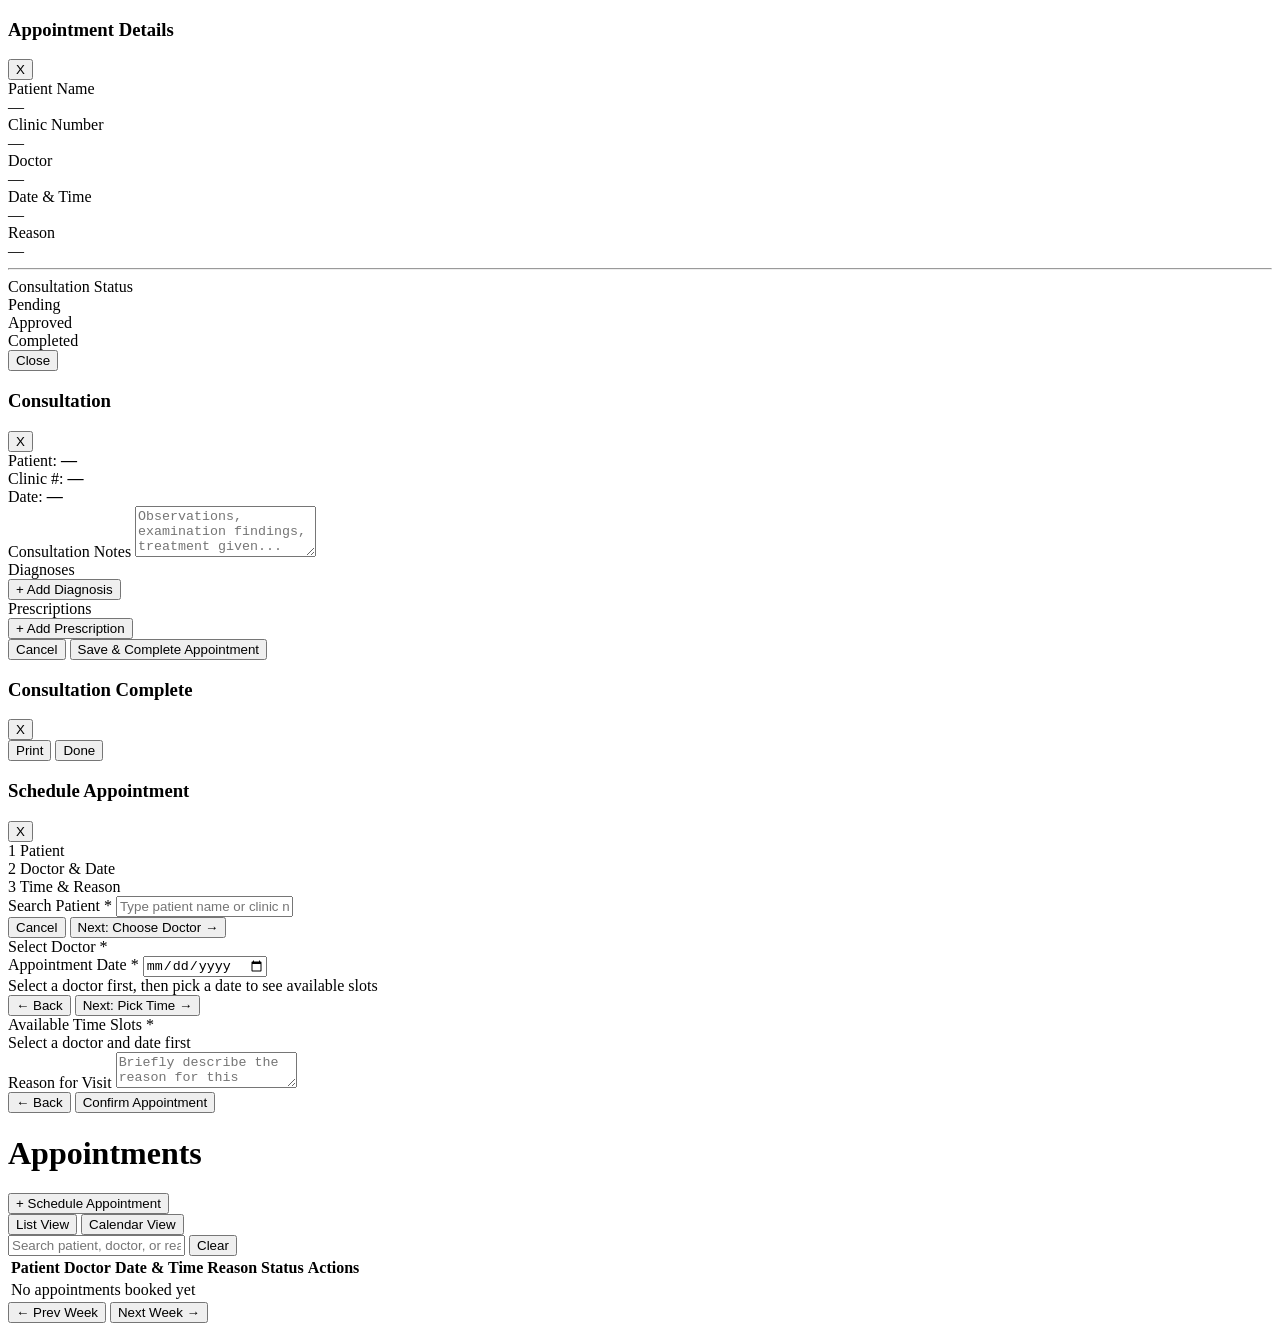
==== commit 7ccc0500: "Remove inline styles to css folder" ====
--- a/frontend/appointments/index.html
+++ b/frontend/appointments/index.html
@@ -129,11 +129,11 @@
 <!-- Post-consultation summary modal — shown after a consultation is saved -->
 <div class="modal-overlay" id="summary-modal">
   <div class="modal modal-520">
-    <div class="modal-header" style="background:#F0FDF4;border-bottom:1px solid #BBF7D0;">
-      <h3 class="modal-title" style="color:#15803D;">Consultation Complete</h3>
+    <div class="modal-header summary-modal-header">
+      <h3 class="modal-title summary-modal-title">Consultation Complete</h3>
       <button class="modal-close" onclick="closeSummaryModal()">X</button>
     </div>
-    <div id="summary-body" style="padding:20px 24px;">
+    <div id="summary-body" class="summary-modal-body">
       <!-- filled dynamically -->
     </div>
     <div class="modal-footer">
@@ -264,9 +264,7 @@
         <span class="apt-search-icon"></span>
         <input type="text" id="apt-search" placeholder="Search patient, doctor, or reason..."
           class="apt-search-input"
-          oninput="filterAppointments(this.value)"
-          onfocus="this.style.borderColor='var(--primary)';this.style.boxShadow='0 0 0 3px rgba(37,99,235,0.1)'"
-          onblur="this.style.borderColor='var(--border)';this.style.boxShadow='none'" />
+          oninput="filterAppointments(this.value)" />
         <button id="apt-search-clear" onclick="clearAptSearch()"
           class="apt-search-clear">Clear</button>
       </div>
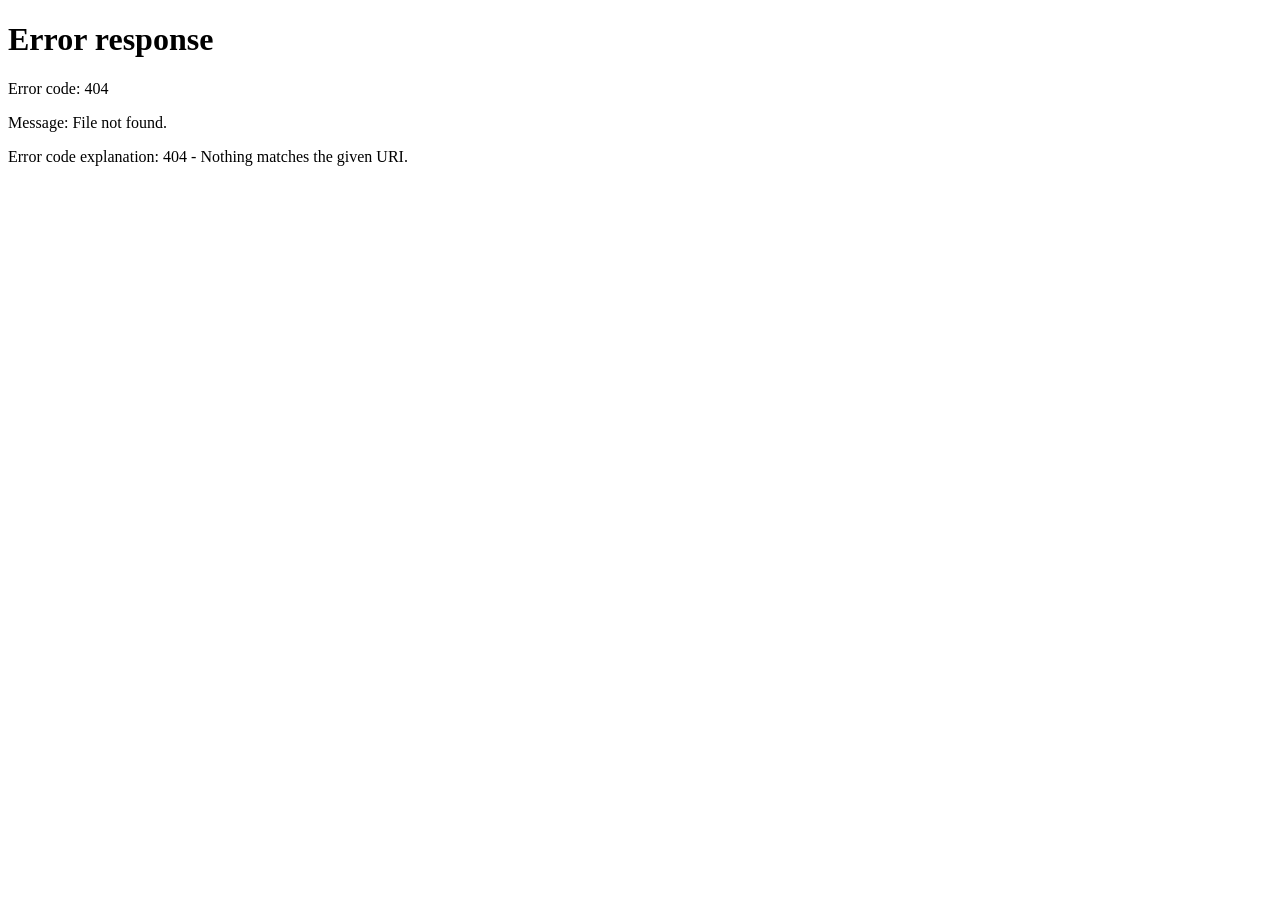
==== commit 97c7b021: "Sync full HealthHubBridge project — billing, visits, invoices, UI updates" ====
--- a/frontend/appointments/index.html
+++ b/frontend/appointments/index.html
@@ -4,8 +4,9 @@
   <meta charset="UTF-8">
   <meta name="viewport" content="width=device-width, initial-scale=1.0">
   <title>Appointments — CCMS</title>
-  <link rel="stylesheet" href="/assets/css/style.css">
-  <link rel="stylesheet" href="/appointments/appointments.css">
+  <link rel="icon" href="data:image/svg+xml,<svg xmlns='http://www.w3.org/2000/svg' viewBox='0 0 32 32'><rect width='32' height='32' rx='6' fill='%232563EB'/><text x='50%' y='54%' dominant-baseline='middle' text-anchor='middle' fill='white' font-size='13' font-weight='700' font-family='sans-serif'>HB</text></svg>">
+  <link rel="stylesheet" href="../assets/css/style.css">
+  <link rel="stylesheet" href="appointments.css">
 </head>
 <body>
 
@@ -329,7 +330,7 @@
   </main>
 </div>
 
-<script src="/assets/js/utils.js"></script>
-<script src="/appointments/appointments.js"></script>
+<script src="../assets/js/utils.js"></script>
+<script src="appointments.js"></script>
 </body>
 </html>
--- a/frontend/assets/css/style.css
+++ b/frontend/assets/css/style.css
@@ -0,0 +1,976 @@
+/* Import Google Font for typography */
+@import url('https://fonts.googleapis.com/css2?family=Inter:wght@400;500;600;700&display=swap');
+
+/* CSS Custom Properties - Design System Variables */
+:root {
+  /* Color scheme */
+  --primary:        #2563EB;
+  --primary-dark:   #1D4ED8;
+  --success:        #16A34A;
+  --warning:        #D97706;
+  --danger:         #DC2626;
+  --bg:             #F8FAFC;
+  --surface:        #FFFFFF;
+  --text:           #1E293B;
+  --text-muted:     #64748B;
+  --border:         #E2E8F0;
+
+  /* Layout dimensions */
+  --sidebar-w:      240px;
+  --header-h:       60px;
+  --radius:         8px;
+  --shadow:         0 1px 3px rgba(0,0,0,0.1);
+
+  /* Spacing scale */
+  --spacing-xs:     4px;
+  --spacing-sm:     8px;
+  --spacing-md:     12px;
+  --spacing-lg:     16px;
+  --spacing-xl:     24px;
+  --spacing-2xl:    40px;
+
+  /* Radius aliases */
+  --radius-sm:      4px;
+  --radius-md:      8px;
+  --radius-lg:      12px;
+
+  /* Shadow aliases */
+  --shadow-sm:      0 1px 3px rgba(0,0,0,0.08);
+
+  /* Color aliases */
+  --bg-light:       #F8FAFC;
+  --text-light:     #64748B;
+
+  /* Transition */
+  --transition-base: 0.15s;
+}
+
+/* Reset default browser styles */
+*, *::before, *::after { 
+  box-sizing: border-box; 
+  margin: 0; 
+  padding: 0; 
+}
+
+body {
+  font-family: 'Inter', sans-serif;
+  background: var(--bg);
+  color: var(--text);
+  font-size: 14px;
+  line-height: 1.5;
+}
+
+/* Main layout grid - used by all pages except login */
+.layout {
+  display: grid;
+  grid-template-columns: var(--sidebar-w) 1fr;
+  grid-template-rows: var(--header-h) 1fr;
+  min-height: 100vh;
+}
+
+/* Top navigation header */
+.header {
+  grid-column: 1 / -1;
+  background: var(--surface);
+  border-bottom: 1px solid var(--border);
+  display: flex;
+  align-items: center;
+  padding: 0 24px;
+  gap: 16px;
+  position: sticky;
+  top: 0;
+  z-index: 100;
+  box-shadow: var(--shadow);
+}
+
+.header-logo {
+  font-weight: 700;
+  font-size: 16px;
+  color: var(--primary);
+  white-space: nowrap;
+}
+
+.header-search {
+  flex: 1;
+  max-width: 400px;
+}
+
+.header-search input {
+  width: 100%;
+  padding: 8px 12px;
+  border: 1px solid var(--border);
+  border-radius: var(--radius);
+  font-size: 13px;
+  outline: none;
+}
+
+.header-search input:focus {
+  border-color: var(--primary);
+}
+
+.header-right {
+  margin-left: auto;
+  display: flex;
+  align-items: center;
+  gap: 16px;
+}
+
+.header-user {
+  display: flex;
+  align-items: center;
+  gap: 8px;
+  font-size: 13px;
+}
+
+.role-badge {
+  background: var(--primary);
+  color: white;
+  padding: 2px 8px;
+  border-radius: 12px;
+  font-size: 11px;
+  font-weight: 600;
+  text-transform: capitalize;
+}
+
+/* Role badge colors matching their 3 roles */
+.role-badge.admin        { background: #7C3AED; }
+.role-badge.doctor       { background: var(--primary); }
+.role-badge.receptionist { background: var(--success); }
+
+/* Notification bell icon with badge */
+.notif-bell {
+  position: relative;
+  cursor: pointer;
+  font-size: 18px;
+  background: none;
+  border: none;
+  color: var(--text-muted);
+}
+
+.notif-count {
+  position: absolute;
+  top: -4px;
+  right: -4px;
+  background: var(--danger);
+  color: white;
+  font-size: 10px;
+  font-weight: 700;
+  width: 16px;
+  height: 16px;
+  border-radius: 50%;
+  display: flex;
+  align-items: center;
+  justify-content: center;
+}
+
+/* Left sidebar navigation panel */
+.sidebar {
+  background: var(--surface);
+  border-right: 1px solid var(--border);
+  padding: 16px 0;
+  overflow-y: auto;
+}
+
+.sidebar-nav {
+  list-style: none;
+}
+
+.sidebar-nav a {
+  display: flex;
+  align-items: center;
+  gap: 10px;
+  padding: 10px 20px;
+  color: var(--text-muted);
+  text-decoration: none;
+  font-size: 13px;
+  font-weight: 500;
+  transition: all 0.15s;
+  border-left: 3px solid transparent;
+}
+
+.sidebar-nav a:hover {
+  background: var(--bg);
+  color: var(--primary);
+}
+
+.sidebar-nav a.active {
+  background: #EFF6FF;
+  color: var(--primary);
+  border-left-color: var(--primary);
+}
+
+/* Main content area */
+.main {
+  padding: 24px;
+  overflow-y: auto;
+}
+
+/* Button styles and variants */
+.btn {
+  display: inline-flex;
+  align-items: center;
+  gap: 6px;
+  padding: 8px 16px;
+  border-radius: var(--radius);
+  font-size: 13px;
+  font-weight: 600;
+  cursor: pointer;
+  border: none;
+  transition: all 0.15s;
+  text-decoration: none;
+}
+
+.btn-primary {
+  background: var(--primary);
+  color: white;
+}
+.btn-primary:hover { background: var(--primary-dark); }
+
+.btn-success {
+  background: var(--success);
+  color: white;
+}
+
+.btn-danger {
+  background: var(--danger);
+  color: white;
+}
+
+.btn-outline {
+  background: transparent;
+  border: 1px solid var(--border);
+  color: var(--text);
+}
+.btn-outline:hover { background: var(--bg); }
+
+.btn-sm {
+  padding: 4px 10px;
+  font-size: 12px;
+}
+
+.btn:disabled {
+  opacity: 0.6;
+  cursor: not-allowed;
+}
+
+/* Form elements and input styles */
+.form-group {
+  margin-bottom: 16px;
+}
+
+.form-label {
+  display: block;
+  font-size: 13px;
+  font-weight: 500;
+  margin-bottom: 4px;
+  color: var(--text);
+}
+
+.form-label .required {
+  color: var(--danger);
+  margin-left: 2px;
+}
+
+.form-control {
+  width: 100%;
+  padding: 8px 12px;
+  border: 1px solid var(--border);
+  border-radius: var(--radius);
+  font-size: 13px;
+  font-family: 'Inter', sans-serif;
+  outline: none;
+  background: white;
+  color: var(--text);
+  transition: border-color 0.15s;
+}
+
+.form-control:focus {
+  border-color: var(--primary);
+  box-shadow: 0 0 0 3px rgba(37,99,235,0.1);
+}
+
+.form-control.error {
+  border-color: var(--danger);
+}
+
+.form-error {
+  color: var(--danger);
+  font-size: 11px;
+  margin-top: 4px;
+  display: none;
+}
+
+.form-error.show { display: block; }
+
+.form-grid-2 {
+  display: grid;
+  grid-template-columns: 1fr 1fr;
+  gap: 16px;
+}
+
+/* Card container component */
+.card {
+  background: var(--surface);
+  border: 1px solid var(--border);
+  border-radius: var(--radius);
+  padding: 20px;
+  box-shadow: var(--shadow);
+}
+
+.card-title {
+  font-size: 14px;
+  font-weight: 600;
+  margin-bottom: 16px;
+  color: var(--text);
+}
+
+/* STAT CARDS for dashboard */
+.stat-card {
+  background: var(--surface);
+  border: 1px solid var(--border);
+  border-radius: var(--radius);
+  padding: 20px;
+  box-shadow: var(--shadow);
+}
+
+.stat-card-value {
+  font-size: 28px;
+  font-weight: 700;
+  color: var(--primary);
+  line-height: 1;
+  margin-bottom: 4px;
+}
+
+.stat-card-label {
+  font-size: 12px;
+  color: var(--text-muted);
+  font-weight: 500;
+}
+
+.stats-grid {
+  display: grid;
+  grid-template-columns: repeat(4, 1fr);
+  gap: 16px;
+  margin-bottom: 24px;
+}
+
+/* Data table styles */
+.table-wrapper {
+  background: var(--surface);
+  border: 1px solid var(--border);
+  border-radius: var(--radius);
+  overflow: hidden;
+  box-shadow: var(--shadow);
+}
+
+table {
+  width: 100%;
+  border-collapse: collapse;
+}
+
+thead {
+  background: var(--bg);
+}
+
+th {
+  padding: 10px 16px;
+  text-align: left;
+  font-size: 11px;
+  font-weight: 600;
+  text-transform: uppercase;
+  letter-spacing: 0.05em;
+  color: var(--text-muted);
+  border-bottom: 1px solid var(--border);
+}
+
+td {
+  padding: 12px 16px;
+  font-size: 13px;
+  border-bottom: 1px solid var(--border);
+}
+
+tr:last-child td { border-bottom: none; }
+tr:hover td { background: #F8FAFC; }
+
+/* Status badge styles matching database enum values */
+.badge {
+  display: inline-flex;
+  align-items: center;
+  padding: 3px 10px;
+  border-radius: 12px;
+  font-size: 11px;
+  font-weight: 600;
+}
+
+/* Appointment status colors */
+.badge-scheduled  { background: #DBEAFE; color: #1D4ED8; }
+.badge-completed  { background: #DCFCE7; color: #15803D; }
+.badge-cancelled  { background: #F1F5F9; color: #64748B; }
+.badge-no-show    { background: #FEE2E2; color: #B91C1C; }
+
+/* Payment status colors */
+.badge-paid       { background: #DCFCE7; color: #15803D; }
+.badge-partial    { background: #FEF3C7; color: #B45309; }
+.badge-unpaid     { background: #FEE2E2; color: #B91C1C; }
+
+/* Prescription status colors */
+.badge-active     { background: #DCFCE7; color: #15803D; }
+.badge-expired    { background: #FEE2E2; color: #B91C1C; }
+
+/* Pagination controls */
+.pagination {
+  display: flex;
+  align-items: center;
+  gap: 4px;
+  padding: 12px 16px;
+  border-top: 1px solid var(--border);
+}
+
+.pagination-info {
+  font-size: 12px;
+  color: var(--text-muted);
+  margin-right: auto;
+}
+
+.page-btn {
+  padding: 4px 10px;
+  border: 1px solid var(--border);
+  background: white;
+  border-radius: 6px;
+  font-size: 12px;
+  cursor: pointer;
+}
+
+.page-btn.active {
+  background: var(--primary);
+  color: white;
+  border-color: var(--primary);
+}
+
+.page-btn:disabled {
+  opacity: 0.4;
+  cursor: not-allowed;
+}
+
+/* Modal dialog overlays and containers */
+.modal-overlay {
+  position: fixed;
+  inset: 0;
+  background: rgba(0,0,0,0.5);
+  display: flex;
+  align-items: center;
+  justify-content: center;
+  z-index: 1000;
+  display: none;
+}
+
+.modal-overlay.open { display: flex; }
+
+.modal {
+  background: white;
+  border-radius: var(--radius);
+  padding: 24px;
+  width: 100%;
+  max-width: 520px;
+  max-height: 90vh;
+  overflow-y: auto;
+  box-shadow: 0 20px 40px rgba(0,0,0,0.15);
+}
+
+.modal-header {
+  display: flex;
+  align-items: center;
+  justify-content: space-between;
+  margin-bottom: 20px;
+}
+
+.modal-title {
+  font-size: 16px;
+  font-weight: 600;
+}
+
+.modal-close {
+  background: none;
+  border: none;
+  font-size: 20px;
+  cursor: pointer;
+  color: var(--text-muted);
+}
+
+.modal-footer {
+  display: flex;
+  gap: 8px;
+  justify-content: flex-end;
+  margin-top: 20px;
+  padding-top: 16px;
+  border-top: 1px solid var(--border);
+}
+
+/* Tabbed navigation interface */
+.tabs {
+  display: flex;
+  border-bottom: 2px solid var(--border);
+  margin-bottom: 20px;
+  gap: 0;
+}
+
+.tab-btn {
+  padding: 10px 20px;
+  background: none;
+  border: none;
+  font-size: 13px;
+  font-weight: 500;
+  color: var(--text-muted);
+  cursor: pointer;
+  border-bottom: 2px solid transparent;
+  margin-bottom: -2px;
+  transition: all 0.15s;
+}
+
+.tab-btn.active {
+  color: var(--primary);
+  border-bottom-color: var(--primary);
+}
+
+.tab-content { display: none; }
+.tab-content.active { display: block; }
+
+/* Multi-step wizard interface */
+.steps {
+  display: flex;
+  align-items: center;
+  margin-bottom: 28px;
+}
+
+.step {
+  display: flex;
+  align-items: center;
+  gap: 8px;
+  font-size: 13px;
+  font-weight: 500;
+  color: var(--text-muted);
+}
+
+.step-num {
+  width: 28px;
+  height: 28px;
+  border-radius: 50%;
+  background: var(--border);
+  color: var(--text-muted);
+  display: flex;
+  align-items: center;
+  justify-content: center;
+  font-size: 12px;
+  font-weight: 700;
+}
+
+.step.active .step-num {
+  background: var(--primary);
+  color: white;
+}
+
+.step.done .step-num {
+  background: var(--success);
+  color: white;
+}
+
+.step-line {
+  flex: 1;
+  height: 2px;
+  background: var(--border);
+  margin: 0 12px;
+}
+
+/* Toast notification messages */
+.toast-container {
+  position: fixed;
+  bottom: 24px;
+  right: 24px;
+  z-index: 9999;
+  display: flex;
+  flex-direction: column;
+  gap: 8px;
+}
+
+.toast {
+  padding: 12px 16px;
+  border-radius: var(--radius);
+  font-size: 13px;
+  font-weight: 500;
+  color: white;
+  box-shadow: 0 4px 12px rgba(0,0,0,0.15);
+  min-width: 240px;
+  animation: slideIn 0.2s ease;
+}
+
+.toast-success { background: var(--success); }
+.toast-error   { background: var(--danger); }
+.toast-warning { background: var(--warning); }
+
+@keyframes slideIn {
+  from { transform: translateX(100%); opacity: 0; }
+  to   { transform: translateX(0);    opacity: 1; }
+}
+
+/* Loading spinner animation */
+.spinner {
+  width: 20px;
+  height: 20px;
+  border: 2px solid rgba(255,255,255,0.3);
+  border-top-color: white;
+  border-radius: 50%;
+  animation: spin 0.6s linear infinite;
+  display: inline-block;
+}
+
+.spinner-dark {
+  border-color: rgba(0,0,0,0.1);
+  border-top-color: var(--primary);
+}
+
+@keyframes spin {
+  to { transform: rotate(360deg); }
+}
+
+/* Empty state when no data is available */
+.empty-state {
+  text-align: center;
+  padding: 48px 24px;
+  color: var(--text-muted);
+}
+
+.empty-state-icon { font-size: 40px; margin-bottom: 12px; }
+.empty-state-text { font-size: 14px; font-weight: 500; }
+
+.global-spinner-overlay {
+  display: none;
+  position: fixed;
+  inset: 0;
+  background: rgba(255,255,255,0.7);
+  z-index: 9999;
+  align-items: center;
+  justify-content: center;
+}
+
+.spinner-lg {
+  width: 36px;
+  height: 36px;
+}
+
+.dashboard-highlight-grid {
+  display: grid;
+  grid-template-columns: 1.2fr .8fr;
+  gap: 20px;
+  margin-bottom: 20px;
+}
+
+.dashboard-main-grid {
+  display: grid;
+  grid-template-columns: 1fr 1fr;
+  gap: 20px;
+}
+
+.section-action {
+  margin-top: 12px;
+}
+
+.modal-wide {
+  max-width: 560px;
+}
+
+.full-span {
+  grid-column: 1 / -1;
+}
+
+.inline-actions {
+  display: flex;
+  gap: 8px;
+}
+
+.profile-grid {
+  display: grid;
+  grid-template-columns: 1fr 1fr;
+  gap: 20px;
+  margin-bottom: 24px;
+}
+
+.summary-spacing {
+  margin-bottom: 24px;
+}
+
+/* Page header with title and actions */
+.page-header {
+  display: flex;
+  align-items: center;
+  justify-content: space-between;
+  margin-bottom: 24px;
+}
+
+.page-title {
+  font-size: 20px;
+  font-weight: 700;
+  color: var(--text);
+}
+
+/* Filter and search bar */
+.filter-bar {
+  display: flex;
+  align-items: center;
+  gap: 12px;
+  margin-bottom: 16px;
+  flex-wrap: wrap;
+}
+
+.filter-bar .form-control {
+  width: auto;
+  min-width: 160px;
+}
+
+/* Login page layout */
+.login-page {
+  min-height: 100vh;
+  background: var(--bg);
+  display: flex;
+  align-items: center;
+  justify-content: center;
+}
+
+.login-card {
+  background: white;
+  border-radius: 12px;
+  padding: 40px;
+  width: 100%;
+  max-width: 420px;
+  box-shadow: 0 4px 24px rgba(0,0,0,0.08);
+}
+
+.login-logo {
+  text-align: center;
+  margin-bottom: 28px;
+}
+
+.login-logo h1 {
+  font-size: 18px;
+  font-weight: 700;
+  color: var(--primary);
+}
+
+.login-logo p {
+  font-size: 12px;
+  color: var(--text-muted);
+  margin-top: 4px;
+}
+
+/* Responsive design breakpoints */
+@media (max-width: 1024px) {
+  .stats-grid {
+    grid-template-columns: repeat(2, 1fr);
+  }
+  .form-grid-2 {
+    grid-template-columns: 1fr;
+  }
+  .dashboard-highlight-grid,
+  .dashboard-main-grid,
+  .profile-grid {
+    grid-template-columns: 1fr;
+  }
+}
+
+@media (max-width: 640px) {
+  :root { --sidebar-w: 0px; }
+  .sidebar { display: none; }
+  .layout {
+    grid-template-columns: 1fr;
+  }
+  .stats-grid {
+    grid-template-columns: 1fr 1fr;
+  }
+  .main { padding: 16px; }
+}
+
+/* ── Legacy page layout (patients, billing, reports, register) ── */
+
+/* Full-page layout used by pages with raw <header>/<aside>/<main> */
+body:has(aside) {
+  display: grid;
+  grid-template-rows: var(--header-h) 1fr auto;
+  grid-template-columns: var(--sidebar-w) 1fr;
+  min-height: 100vh;
+}
+
+header {
+  grid-column: 1 / -1;
+  background: var(--surface);
+  border-bottom: 1px solid var(--border);
+  display: flex;
+  align-items: center;
+  padding: 0 24px;
+  gap: 16px;
+  position: sticky;
+  top: 0;
+  z-index: 100;
+  box-shadow: var(--shadow);
+}
+
+aside {
+  background: var(--surface);
+  border-right: 1px solid var(--border);
+  padding: 16px 0;
+  overflow-y: auto;
+  grid-row: 2 / 3;
+}
+
+aside nav ul {
+  list-style: none;
+}
+
+aside nav ul li a {
+  display: flex;
+  align-items: center;
+  gap: 10px;
+  padding: 10px 20px;
+  color: var(--text-muted);
+  text-decoration: none;
+  font-size: 13px;
+  font-weight: 500;
+  transition: all 0.15s;
+  border-left: 3px solid transparent;
+}
+
+aside nav ul li a:hover { background: var(--bg); color: var(--primary); }
+aside nav ul li a.active {
+  background: #EFF6FF;
+  color: var(--primary);
+  border-left-color: var(--primary);
+}
+
+body:has(aside) main {
+  padding: 24px;
+  overflow-y: auto;
+  grid-row: 2 / 3;
+}
+
+footer {
+  grid-column: 1 / -1;
+  padding: 12px 24px;
+  font-size: 12px;
+  color: var(--text-muted);
+  border-top: 1px solid var(--border);
+  background: var(--surface);
+}
+
+/* Header elements */
+.logo {
+  display: flex;
+  align-items: center;
+  gap: 10px;
+  font-weight: 700;
+  font-size: 15px;
+  color: var(--primary);
+  white-space: nowrap;
+}
+
+.logo-icon {
+  width: 32px;
+  height: 32px;
+  background: var(--primary);
+  color: white;
+  border-radius: 6px;
+  display: flex;
+  align-items: center;
+  justify-content: center;
+  font-size: 12px;
+  font-weight: 700;
+}
+
+.header-actions {
+  margin-left: auto;
+  display: flex;
+  align-items: center;
+  gap: 12px;
+}
+
+.user-info {
+  display: flex;
+  align-items: center;
+  gap: 8px;
+  font-size: 13px;
+}
+
+.user-name { font-weight: 500; }
+
+.logout-btn {
+  padding: 6px 14px;
+  border: 1px solid var(--border);
+  background: white;
+  border-radius: var(--radius);
+  font-size: 13px;
+  font-weight: 600;
+  cursor: pointer;
+}
+
+.logout-btn:hover { background: var(--bg); }
+
+.sidebar-toggle { display: none; }
+
+/* Button variants used by legacy pages */
+.btn-secondary {
+  background: var(--bg);
+  border: 1px solid var(--border);
+  color: var(--text);
+}
+.btn-secondary:hover { background: #e2e8f0; }
+
+.btn-small { padding: 4px 10px; font-size: 12px; }
+
+/* Status badge variants used by billing */
+.status-badge {
+  display: inline-flex;
+  align-items: center;
+  padding: 3px 10px;
+  border-radius: 12px;
+  font-size: 11px;
+  font-weight: 600;
+}
+.status-success { background: #DCFCE7; color: #15803D; }
+.status-warning  { background: #FEF3C7; color: #B45309; }
+.status-danger   { background: #FEE2E2; color: #B91C1C; }
+
+/* Utility */
+.text-muted { color: var(--text-muted); }
+
+/* Spinner overlay variant used by doctors page */
+.spinner-overlay {
+  position: fixed;
+  inset: 0;
+  background: rgba(255,255,255,0.7);
+  z-index: 9999;
+  display: flex;
+  align-items: center;
+  justify-content: center;
+}
+.spinner-overlay.is-hidden { display: none; }
+
+/* Checkbox wrapper */
+.checkbox-wrapper {
+  display: flex;
+  align-items: flex-start;
+  gap: 8px;
+  font-size: 13px;
+}
+
+.error-message {
+  color: var(--danger);
+  font-size: 11px;
+  margin-top: 4px;
+  min-height: 14px;
+}
+
+/* Responsive: hide sidebar on small screens for legacy pages */
+@media (max-width: 640px) {
+  body:has(aside) {
+    grid-template-columns: 1fr;
+  }
+  aside { display: none; }
+  body:has(aside) main { grid-column: 1; }
+}
--- a/frontend/appointments/appointments.css
+++ b/frontend/appointments/appointments.css
@@ -0,0 +1,372 @@
+/* Appointment page specific styling extracted from inline HTML blocks where practical. */
+#global-spinner {
+  display: none;
+}
+
+.modal-520 {
+  max-width: 520px;
+}
+
+.modal-540 {
+  max-width: 540px;
+}
+
+.modal-600 {
+  max-width: 600px;
+}
+
+.mb-16 {
+  margin-bottom: 16px;
+}
+
+.mb-6 {
+  margin-bottom: 6px;
+}
+
+.grid-two-col {
+  display: grid;
+  grid-template-columns: 1fr 1fr;
+  gap: 10px;
+}
+
+.full-col {
+  grid-column: 1 / -1;
+}
+
+.meta-label {
+  font-size: 11px;
+  color: var(--text-muted);
+  margin-bottom: 2px;
+}
+
+.meta-value {
+  font-weight: 600;
+  font-size: 14px;
+}
+
+.text-sm {
+  font-size: 13px;
+}
+
+.text-muted {
+  color: var(--text-muted);
+}
+
+.section-divider {
+  border: none;
+  border-top: 1px solid var(--border);
+  margin: 0 0 16px;
+}
+
+.status-title {
+  font-size: 11px;
+  color: var(--text-muted);
+  margin-bottom: 10px;
+  font-weight: 600;
+  text-transform: uppercase;
+  letter-spacing: 0.5px;
+}
+
+.status-row {
+  display: flex;
+  align-items: center;
+  gap: 12px;
+  margin-bottom: 16px;
+}
+
+.status-step {
+  display: flex;
+  align-items: center;
+  gap: 6px;
+  font-size: 13px;
+}
+
+.status-muted {
+  color: var(--text-muted);
+}
+
+.status-dot {
+  width: 10px;
+  height: 10px;
+  border-radius: 50%;
+  background: #94a3b8;
+  display: inline-block;
+}
+
+.status-dot-muted {
+  background: #e2e8f0;
+}
+
+.status-line {
+  flex: 1;
+  height: 2px;
+  background: var(--border);
+}
+
+.actions-wrap {
+  display: flex;
+  gap: 8px;
+  flex-wrap: wrap;
+}
+
+.modal-footer-top {
+  margin-top: 16px;
+}
+
+.cons-banner {
+  background: var(--bg);
+  border: 1px solid var(--border);
+  border-radius: 10px;
+  padding: 10px 14px;
+  margin-bottom: 18px;
+  font-size: 13px;
+  display: flex;
+  gap: 24px;
+}
+
+.stack-6 {
+  display: flex;
+  flex-direction: column;
+  gap: 6px;
+}
+
+.stack-8 {
+  display: flex;
+  flex-direction: column;
+  gap: 8px;
+}
+
+.booking-steps {
+  display: flex;
+  align-items: center;
+  margin-bottom: 20px;
+}
+
+.step-indicator {
+  display: flex;
+  align-items: center;
+  gap: 6px;
+  font-size: 12px;
+  font-weight: 600;
+}
+
+.step-active {
+  color: #2563eb;
+}
+
+.step-inactive {
+  color: var(--text-muted);
+}
+
+.step-dot {
+  width: 22px;
+  height: 22px;
+  border-radius: 50%;
+  display: flex;
+  align-items: center;
+  justify-content: center;
+  font-size: 11px;
+}
+
+.step-dot-active {
+  background: #2563eb;
+  color: #fff;
+}
+
+.step-dot-inactive {
+  background: #e2e8f0;
+  color: #94a3b8;
+}
+
+.step-line {
+  flex: 1;
+  height: 2px;
+  background: var(--border);
+  margin: 0 6px;
+}
+
+.search-results {
+  border: 1px solid var(--border);
+  border-radius: 8px;
+  max-height: 160px;
+  overflow-y: auto;
+  display: none;
+  background: #fff;
+  box-shadow: var(--shadow);
+}
+
+.selected-patient {
+  margin-top: 6px;
+  font-size: 12px;
+  color: var(--success);
+  font-weight: 500;
+}
+
+.doctor-cards {
+  display: grid;
+  grid-template-columns: 1fr 1fr;
+  gap: 8px;
+  max-height: 200px;
+  overflow-y: auto;
+}
+
+.helper-text {
+  font-size: 11px;
+  color: var(--text-muted);
+  margin-top: 4px;
+}
+
+.time-slots {
+  display: flex;
+  flex-wrap: wrap;
+  gap: 8px;
+  padding: 4px 0;
+}
+
+.hint-text {
+  font-size: 12px;
+  color: var(--text-muted);
+}
+
+.apt-search-wrap {
+  position: relative;
+  max-width: 400px;
+}
+
+.apt-search-icon {
+  position: absolute;
+  left: 11px;
+  top: 50%;
+  transform: translateY(-50%);
+  color: var(--text-muted);
+  font-size: 14px;
+  pointer-events: none;
+}
+
+.apt-search-input {
+  width: 100%;
+  padding: 9px 36px;
+  border: 1px solid var(--border);
+  border-radius: var(--radius);
+  font-size: 13px;
+  font-family: 'Inter', sans-serif;
+  outline: none;
+  background: #fff;
+  color: var(--text);
+  transition: border-color 0.15s, box-shadow 0.15s;
+}
+
+.apt-search-clear {
+  display: none;
+  position: absolute;
+  right: 10px;
+  top: 50%;
+  transform: translateY(-50%);
+  background: none;
+  border: none;
+  color: var(--text-muted);
+  font-size: 16px;
+  cursor: pointer;
+  line-height: 1;
+}
+
+.summary-section {
+  margin-bottom: 16px;
+}
+
+.summary-section-title {
+  font-size: 11px;
+  font-weight: 600;
+  text-transform: uppercase;
+  letter-spacing: 0.5px;
+  color: var(--text-muted);
+  margin-bottom: 8px;
+}
+
+.summary-patient-banner {
+  background: #F0FDF4;
+  border: 1px solid #BBF7D0;
+  border-radius: 10px;
+  padding: 12px 16px;
+  margin-bottom: 18px;
+  display: flex;
+  gap: 24px;
+  font-size: 13px;
+}
+
+.summary-item {
+  padding: 6px 10px;
+  background: var(--bg);
+  border: 1px solid var(--border);
+  border-radius: 6px;
+  font-size: 13px;
+  margin-bottom: 4px;
+}
+
+.summary-rx {
+  padding: 8px 10px;
+  background: var(--bg);
+  border: 1px solid var(--border);
+  border-radius: 6px;
+  font-size: 13px;
+  margin-bottom: 4px;
+}
+
+.summary-rx-drug {
+  font-weight: 600;
+  margin-bottom: 2px;
+}
+
+.summary-rx-detail {
+  font-size: 11px;
+  color: var(--text-muted);
+}
+
+@media print {
+  .modal-overlay { position: static; background: none; }
+  .modal { box-shadow: none; max-width: 100%; }
+  .modal-header button, .modal-footer { display: none; }
+}
+
+@keyframes row-flash {
+  0%   { background: #DCFCE7; }
+  70%  { background: #DCFCE7; }
+  100% { background: transparent; }
+}
+
+.row-just-completed td {
+  animation: row-flash 2s ease forwards;
+}
+
+.calendar-header-row {
+  display: flex;
+  align-items: center;
+  justify-content: space-between;
+  margin-bottom: 16px;
+}
+
+.week-label {
+  font-size: 14px;
+}
+
+.calendar-grid-wrap {
+  overflow-x: auto;
+}
+
+.summary-modal-header {
+  background: #F0FDF4;
+  border-bottom: 1px solid #BBF7D0;
+}
+
+.summary-modal-title {
+  color: #15803D;
+}
+
+.summary-modal-body {
+  padding: 20px 24px;
+}
+
+.apt-search-input:focus {
+  border-color: var(--primary);
+  box-shadow: 0 0 0 3px rgba(37, 99, 235, 0.1);
+}
